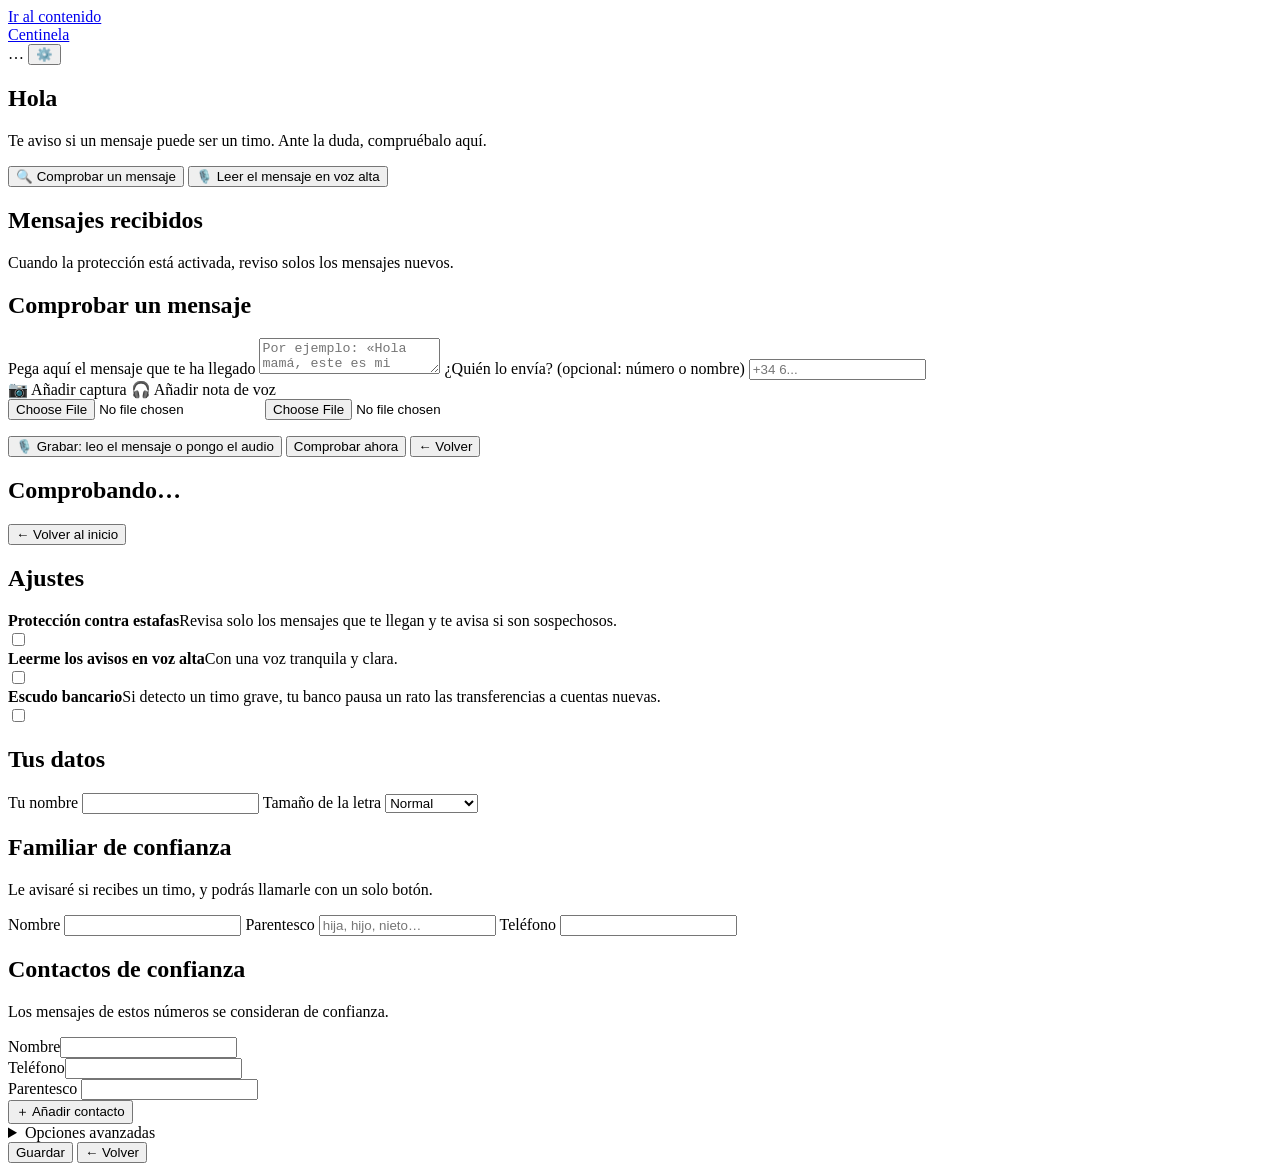
==== frontend/index.html @ 3873a900 "Centinela: protección contra estafas por mensajes para personas mayores PWA + backend FastAPI con ag" ====
<!doctype html>
<html lang="es" data-letra="grande">
<head>
  <meta charset="utf-8">
  <meta name="viewport" content="width=device-width, initial-scale=1, viewport-fit=cover">
  <title>Centinela</title>
  <meta name="description" content="Te avisa si un mensaje que recibes puede ser una estafa.">
  <meta name="theme-color" content="#1f4e79">
  <link rel="manifest" href="/manifest.webmanifest">
  <link rel="icon" href="/icons/icon-192.png">
  <link rel="apple-touch-icon" href="/icons/icon-192.png">
  <link rel="stylesheet" href="/styles.css">
</head>
<body>
  <a class="sr-only" href="#main">Ir al contenido</a>
  <div class="app">
    <header class="topbar">
      <a class="brand" href="/" aria-label="Centinela, inicio"><img src="/icons/icon-192.png" alt=""><span class="brand-name">Centinela</span></a>
      <div class="row">
        <span id="protection-pill" class="pill" role="status"><span class="dot"></span><span>…</span></span>
        <button class="btn btn-icon btn-outline" id="btn-settings" aria-label="Ajustes">⚙️</button>
      </div>
    </header>

    <main id="main">
      <!-- INICIO -->
      <section id="view-home" aria-labelledby="greeting">
        <h1 id="greeting">Hola</h1>
        <p class="muted">Te aviso si un mensaje puede ser un timo. Ante la duda, compruébalo aquí.</p>
        <div id="shield-banner" class="banner shield hidden" role="status"></div>
        <div class="actions">
          <button class="btn btn-primary btn-big" id="btn-check">🔍 Comprobar un mensaje</button>
          <button class="btn btn-big btn-outline" id="btn-record-home">🎙️ Leer el mensaje en voz alta</button>
        </div>
        <div class="card">
          <h2>Mensajes recibidos</h2>
          <p class="muted small" id="inbox-help">Cuando la protección está activada, reviso solos los mensajes nuevos.</p>
          <ul class="inbox" id="inbox" aria-live="polite"></ul>
        </div>
      </section>

      <!-- COMPROBAR -->
      <section id="view-check" class="hidden" aria-labelledby="check-title">
        <h1 id="check-title">Comprobar un mensaje</h1>
        <div class="card">
          <label for="check-text">Pega aquí el mensaje que te ha llegado</label>
          <textarea id="check-text" placeholder="Por ejemplo: «Hola mamá, este es mi número nuevo…»"></textarea>
          <label for="check-sender">¿Quién lo envía? <span class="muted">(opcional: número o nombre)</span></label>
          <input id="check-sender" type="text" inputmode="tel" autocomplete="off" placeholder="+34 6..." >
          <div class="actions two">
            <label class="btn btn-outline" for="file-image" style="margin:0">📷 Añadir captura</label>
            <label class="btn btn-outline" for="file-audio" style="margin:0">🎧 Añadir nota de voz</label>
          </div>
          <input id="file-image" type="file" accept="image/*" class="sr-only">
          <input id="file-audio" type="file" accept="audio/*" class="sr-only">
          <p id="file-chosen" class="muted small" aria-live="polite"></p>
          <div class="actions">
            <button class="btn btn-big btn-outline" id="btn-record">🎙️ Grabar: leo el mensaje o pongo el audio</button>
            <button class="btn btn-primary btn-big" id="btn-analyze">Comprobar ahora</button>
            <button class="btn btn-outline" data-back>← Volver</button>
          </div>
        </div>
      </section>

      <!-- INVESTIGANDO -->
      <section id="view-progress" class="hidden" aria-labelledby="progress-title">
        <h1 id="progress-title">Comprobando…</h1>
        <div class="card">
          <ul class="steps" id="steps" aria-live="polite"></ul>
        </div>
      </section>

      <!-- RESULTADO -->
      <section id="view-result" class="hidden" aria-labelledby="result-title">
        <div id="result"></div>
        <button class="btn btn-outline btn-big" data-back>← Volver al inicio</button>
      </section>

      <!-- AJUSTES -->
      <section id="view-settings" class="hidden" aria-labelledby="settings-title">
        <h1 id="settings-title">Ajustes</h1>
        <div class="card">
          <div class="switch-row">
            <div class="txt"><strong>Protección contra estafas</strong><span class="muted small">Revisa solo los mensajes que te llegan y te avisa si son sospechosos.</span></div>
            <label class="switch"><input type="checkbox" id="set-proteccion" aria-label="Protección contra estafas"><span class="track"></span></label>
          </div>
          <div class="switch-row">
            <div class="txt"><strong>Leerme los avisos en voz alta</strong><span class="muted small">Con una voz tranquila y clara.</span></div>
            <label class="switch"><input type="checkbox" id="set-voz" aria-label="Leer los avisos en voz alta"><span class="track"></span></label>
          </div>
          <div class="switch-row">
            <div class="txt"><strong>Escudo bancario</strong><span class="muted small">Si detecto un timo grave, tu banco pausa un rato las transferencias a cuentas nuevas.</span></div>
            <label class="switch"><input type="checkbox" id="set-escudo" aria-label="Escudo bancario"><span class="track"></span></label>
          </div>
        </div>
        <div class="card">
          <h2>Tus datos</h2>
          <label for="set-nombre">Tu nombre</label>
          <input id="set-nombre" type="text" autocomplete="given-name">
          <label for="set-letra">Tamaño de la letra</label>
          <select id="set-letra">
            <option value="normal">Normal</option>
            <option value="grande">Grande</option>
            <option value="muy-grande">Muy grande</option>
          </select>
        </div>
        <div class="card">
          <h2>Familiar de confianza</h2>
          <p class="muted small">Le avisaré si recibes un timo, y podrás llamarle con un solo botón.</p>
          <label for="set-fam-nombre">Nombre</label>
          <input id="set-fam-nombre" type="text">
          <label for="set-fam-relacion">Parentesco</label>
          <input id="set-fam-relacion" type="text" placeholder="hija, hijo, nieto…">
          <label for="set-fam-tel">Teléfono</label>
          <input id="set-fam-tel" type="tel">
        </div>
        <div class="card">
          <h2>Contactos de confianza</h2>
          <p class="muted small">Los mensajes de estos números se consideran de confianza.</p>
          <div class="chip-list" id="contacts"></div>
          <div class="grid-2" style="margin-top:8px">
            <div><label for="new-contact-name">Nombre</label><input id="new-contact-name" type="text"></div>
            <div><label for="new-contact-tel">Teléfono</label><input id="new-contact-tel" type="tel"></div>
          </div>
          <label for="new-contact-rel">Parentesco</label>
          <input id="new-contact-rel" type="text">
          <div class="actions"><button class="btn btn-outline" id="btn-add-contact">＋ Añadir contacto</button></div>
        </div>
        <details class="card">
          <summary>Opciones avanzadas</summary>
          <label for="set-voz-id">ID de voz de ElevenLabs (por ejemplo, la voz de tu nieto con su permiso)</label>
          <input id="set-voz-id" type="text" placeholder="Vacío = voz por defecto">
          <p class="muted small" id="health"></p>
        </details>
        <div class="actions">
          <button class="btn btn-primary btn-big" id="btn-save-settings">Guardar</button>
          <button class="btn btn-outline" data-back>← Volver</button>
        </div>
      </section>
    </main>
  </div>

  <!-- Alerta a pantalla completa para mensajes entrantes peligrosos -->
  <div id="overlay" class="overlay hidden" role="alertdialog" aria-modal="true" aria-labelledby="overlay-title">
    <div class="sheet card" id="overlay-content"></div>
  </div>

  <script type="module" src="/js/app.js"></script>
</body>
</html>
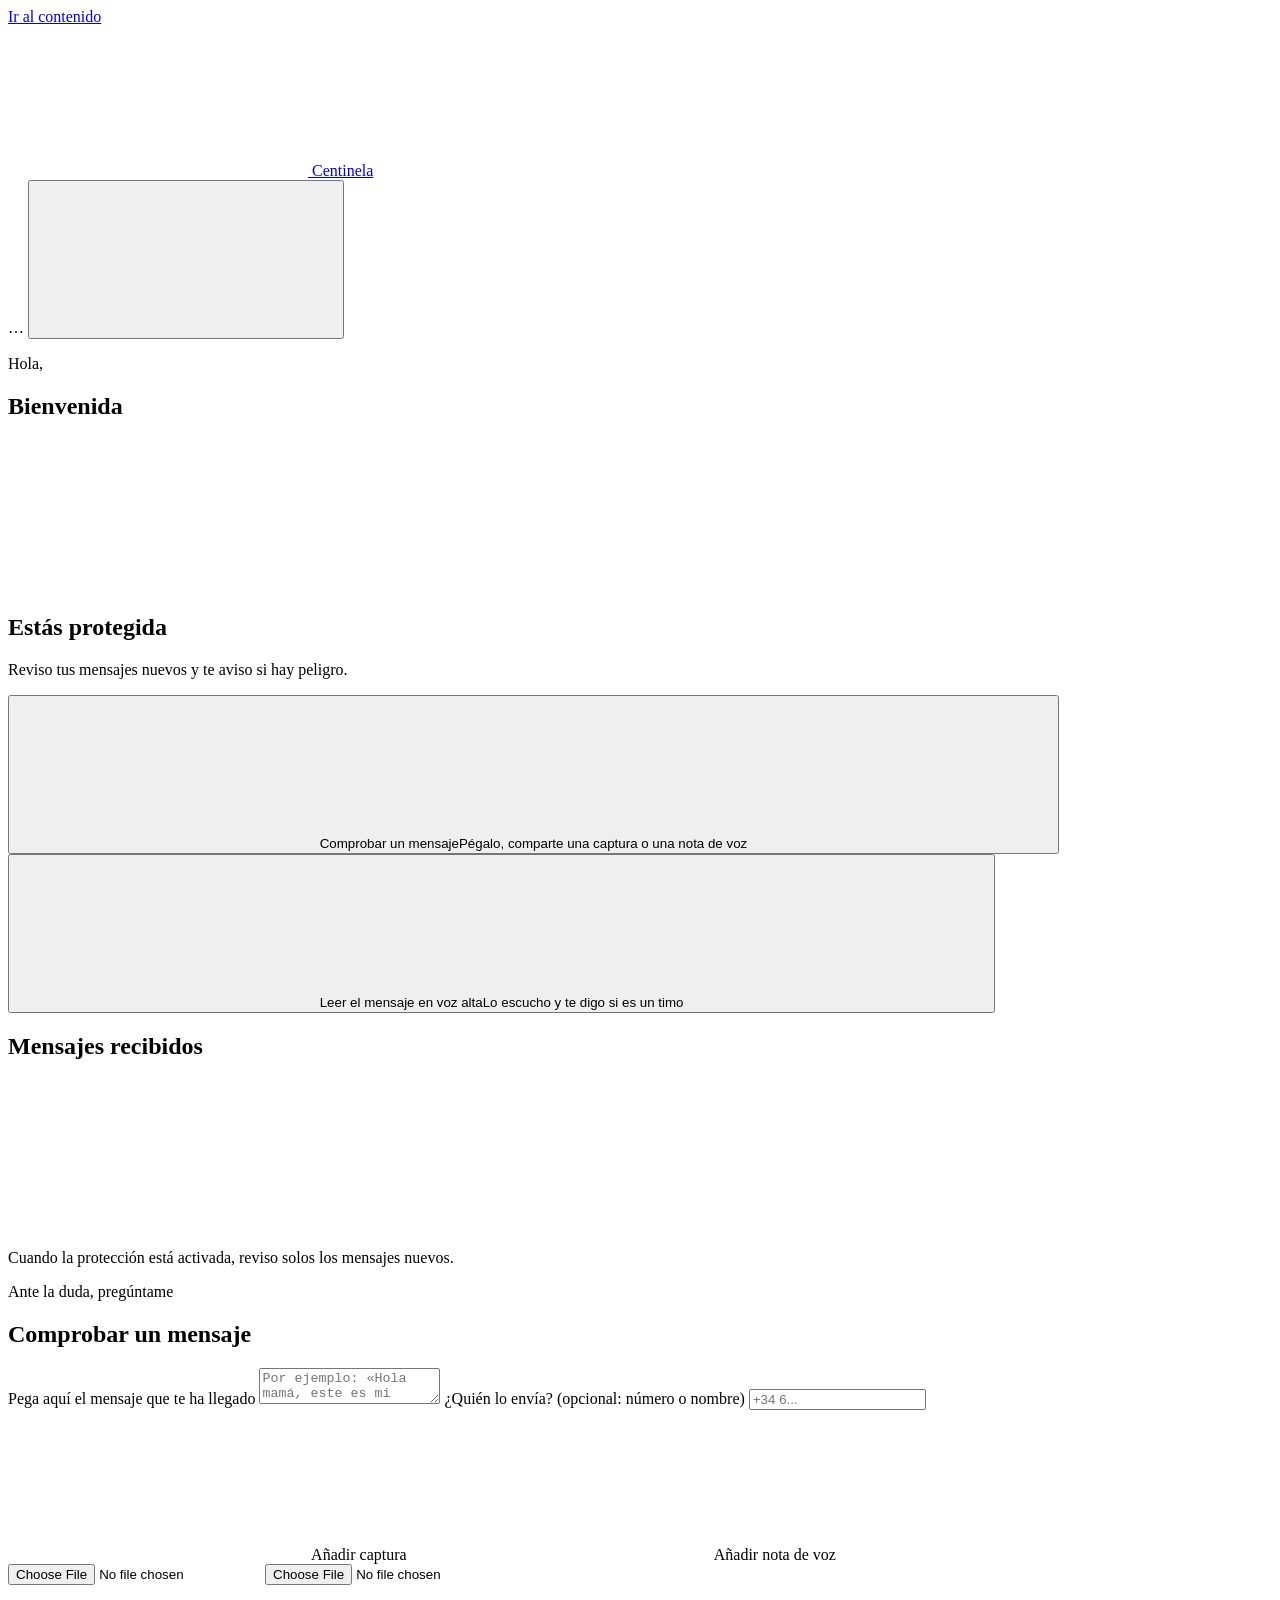
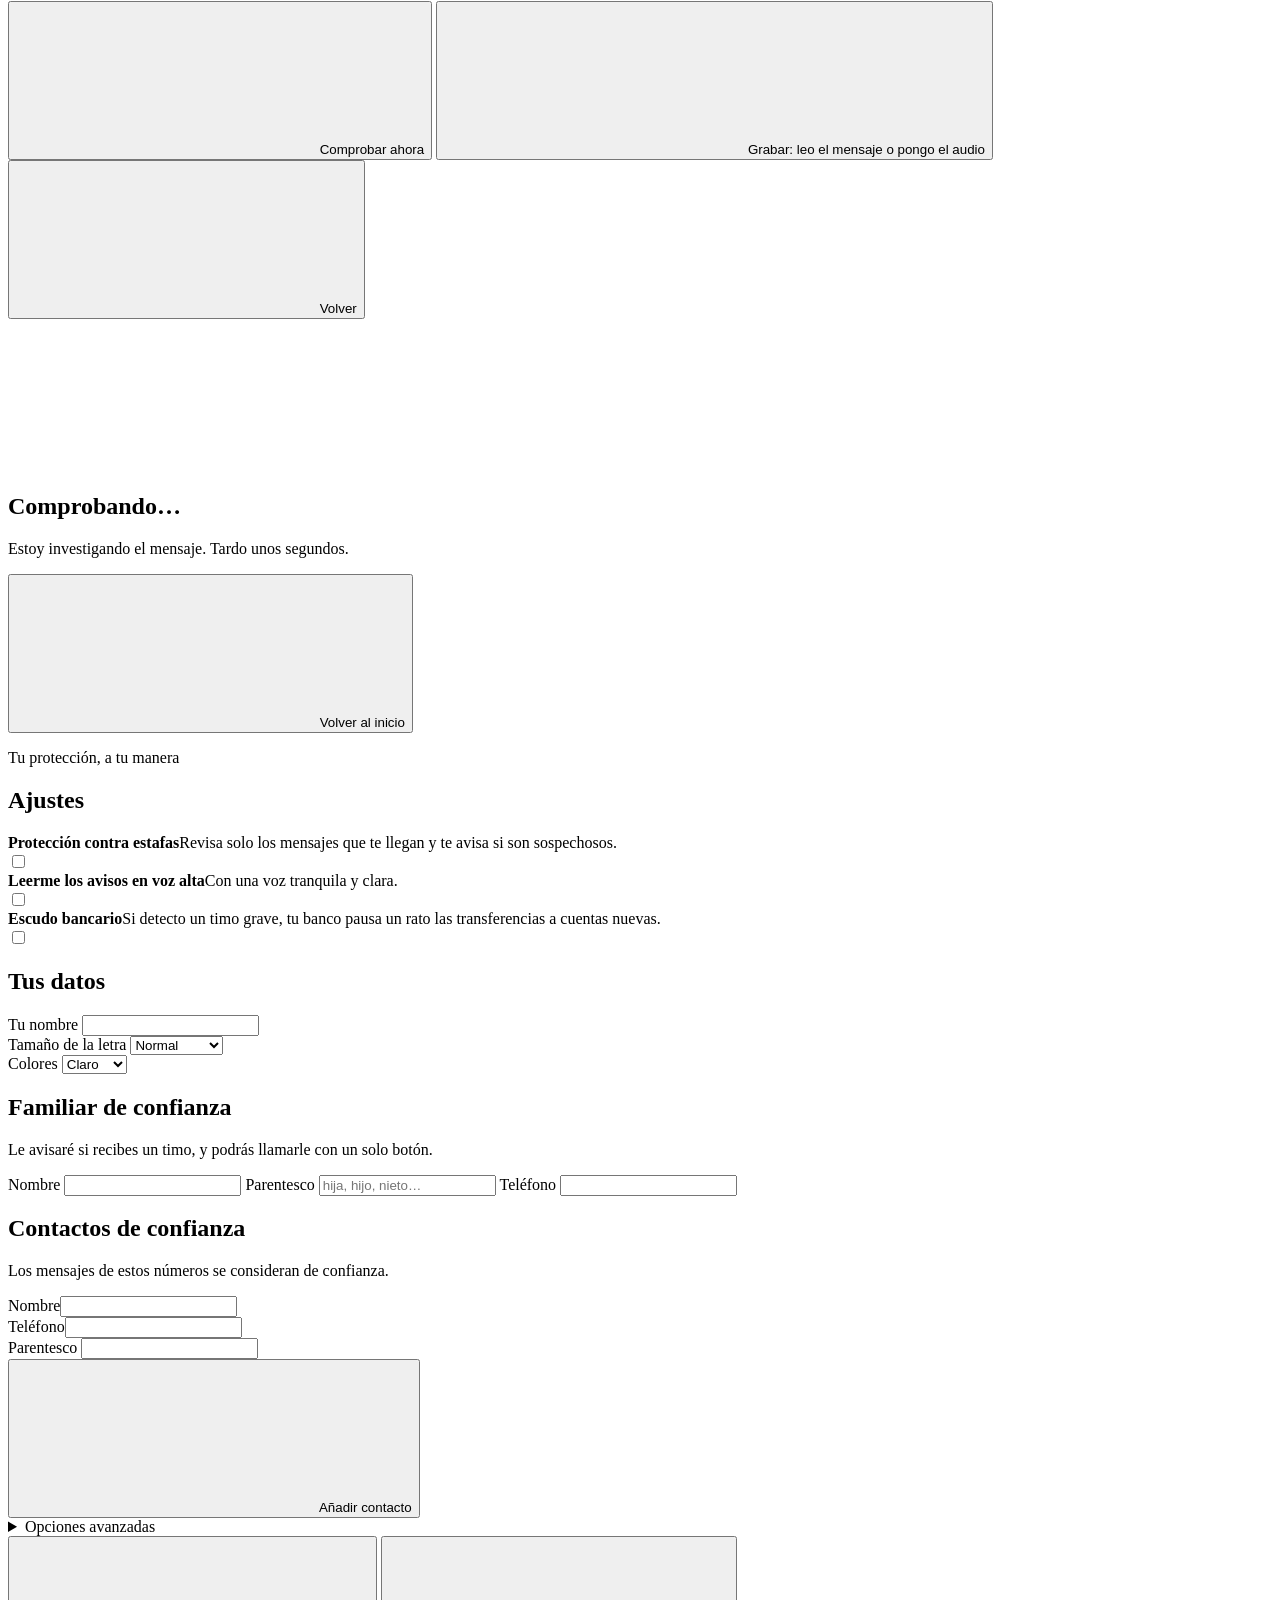
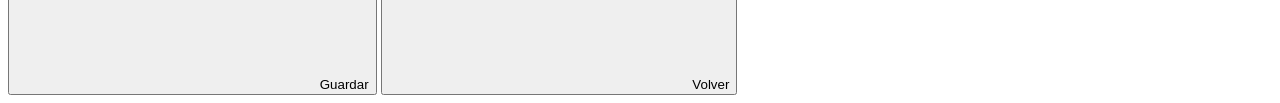
==== commit b244b383: "Rediseño visual completo y arranque con doble clic - Nuevo sistema visual: tema claro y cálido, tipo" ====
--- a/frontend/index.html
+++ b/frontend/index.html
@@ -5,35 +5,60 @@
   <meta name="viewport" content="width=device-width, initial-scale=1, viewport-fit=cover">
   <title>Centinela</title>
   <meta name="description" content="Te avisa si un mensaje que recibes puede ser una estafa.">
-  <meta name="theme-color" content="#1f4e79">
+  <meta name="theme-color" content="#f5f1ea">
   <link rel="manifest" href="/manifest.webmanifest">
   <link rel="icon" href="/icons/icon-192.png">
   <link rel="apple-touch-icon" href="/icons/icon-192.png">
+  <link rel="preconnect" href="https://fonts.googleapis.com">
+  <link rel="preconnect" href="https://fonts.gstatic.com" crossorigin>
   <link rel="stylesheet" href="/styles.css">
 </head>
 <body>
   <a class="sr-only" href="#main">Ir al contenido</a>
   <div class="app">
     <header class="topbar">
-      <a class="brand" href="/" aria-label="Centinela, inicio"><img src="/icons/icon-192.png" alt=""><span class="brand-name">Centinela</span></a>
+      <a class="brand" href="/" aria-label="Centinela, inicio">
+        <span class="logo"><svg class="i"><use href="/icons.svg#shield-check"/></svg></span>
+        <span class="brand-name">Centinela</span>
+      </a>
       <div class="row">
         <span id="protection-pill" class="pill" role="status"><span class="dot"></span><span>…</span></span>
-        <button class="btn btn-icon btn-outline" id="btn-settings" aria-label="Ajustes">⚙️</button>
+        <button class="btn btn-icon btn-outline" id="btn-settings" aria-label="Ajustes"><svg class="i"><use href="/icons.svg#sliders"/></svg></button>
       </div>
     </header>
 
     <main id="main">
       <!-- INICIO -->
       <section id="view-home" aria-labelledby="greeting">
-        <h1 id="greeting">Hola</h1>
-        <p class="muted">Te aviso si un mensaje puede ser un timo. Ante la duda, compruébalo aquí.</p>
+        <div class="greeting">
+          <p class="hello" id="hello">Hola,</p>
+          <h1 id="greeting">Bienvenida</h1>
+        </div>
+
+        <div id="hero" class="hero" role="status">
+          <div class="hero-shield"><div class="core"><svg class="i" id="hero-icon"><use href="/icons.svg#shield-check"/></svg></div></div>
+          <h2 id="hero-title">Estás protegida</h2>
+          <p id="hero-sub">Reviso tus mensajes nuevos y te aviso si hay peligro.</p>
+          <div class="stats" id="hero-stats"></div>
+        </div>
+
         <div id="shield-banner" class="banner shield hidden" role="status"></div>
-        <div class="actions">
-          <button class="btn btn-primary btn-big" id="btn-check">🔍 Comprobar un mensaje</button>
-          <button class="btn btn-big btn-outline" id="btn-record-home">🎙️ Leer el mensaje en voz alta</button>
+
+        <div class="actions" style="margin-top:0">
+          <button class="action-card primary" id="btn-check">
+            <span class="ac-icon"><svg class="i"><use href="/icons.svg#search"/></svg></span>
+            <span class="ac-text"><span class="ac-title">Comprobar un mensaje</span><span class="ac-sub">Pégalo, comparte una captura o una nota de voz</span></span>
+            <svg class="i"><use href="/icons.svg#chevron-right"/></svg>
+          </button>
+          <button class="action-card" id="btn-record-home">
+            <span class="ac-icon"><svg class="i"><use href="/icons.svg#mic"/></svg></span>
+            <span class="ac-text"><span class="ac-title btn-label">Leer el mensaje en voz alta</span><span class="ac-sub">Lo escucho y te digo si es un timo</span></span>
+            <svg class="i"><use href="/icons.svg#chevron-right"/></svg>
+          </button>
         </div>
+
         <div class="card">
-          <h2>Mensajes recibidos</h2>
+          <div class="card-title"><h2>Mensajes recibidos</h2><svg class="i muted"><use href="/icons.svg#inbox"/></svg></div>
           <p class="muted small" id="inbox-help">Cuando la protección está activada, reviso solos los mensajes nuevos.</p>
           <ul class="inbox" id="inbox" aria-live="polite"></ul>
         </div>
@@ -41,30 +66,37 @@
 
       <!-- COMPROBAR -->
       <section id="view-check" class="hidden" aria-labelledby="check-title">
-        <h1 id="check-title">Comprobar un mensaje</h1>
+        <div class="greeting">
+          <p class="hello">Ante la duda, pregúntame</p>
+          <h1 id="check-title">Comprobar un mensaje</h1>
+        </div>
         <div class="card">
-          <label for="check-text">Pega aquí el mensaje que te ha llegado</label>
+          <label for="check-text" style="margin-top:0">Pega aquí el mensaje que te ha llegado</label>
           <textarea id="check-text" placeholder="Por ejemplo: «Hola mamá, este es mi número nuevo…»"></textarea>
-          <label for="check-sender">¿Quién lo envía? <span class="muted">(opcional: número o nombre)</span></label>
+          <label for="check-sender">¿Quién lo envía? <span class="muted" style="font-weight:400">(opcional: número o nombre)</span></label>
           <input id="check-sender" type="text" inputmode="tel" autocomplete="off" placeholder="+34 6..." >
           <div class="actions two">
-            <label class="btn btn-outline" for="file-image" style="margin:0">📷 Añadir captura</label>
-            <label class="btn btn-outline" for="file-audio" style="margin:0">🎧 Añadir nota de voz</label>
+            <label class="btn btn-outline file-btn" for="file-image"><svg class="i"><use href="/icons.svg#camera"/></svg> Añadir captura</label>
+            <label class="btn btn-outline file-btn" for="file-audio"><svg class="i"><use href="/icons.svg#headphones"/></svg> Añadir nota de voz</label>
           </div>
           <input id="file-image" type="file" accept="image/*" class="sr-only">
           <input id="file-audio" type="file" accept="audio/*" class="sr-only">
-          <p id="file-chosen" class="muted small" aria-live="polite"></p>
+          <p id="file-chosen" class="muted small" aria-live="polite" style="margin-top:10px"></p>
           <div class="actions">
-            <button class="btn btn-big btn-outline" id="btn-record">🎙️ Grabar: leo el mensaje o pongo el audio</button>
-            <button class="btn btn-primary btn-big" id="btn-analyze">Comprobar ahora</button>
-            <button class="btn btn-outline" data-back>← Volver</button>
+            <button class="btn btn-primary btn-big" id="btn-analyze"><svg class="i"><use href="/icons.svg#shield-check"/></svg> Comprobar ahora</button>
+            <button class="btn btn-big btn-outline" id="btn-record"><svg class="i"><use href="/icons.svg#mic"/></svg> <span class="btn-label">Grabar: leo el mensaje o pongo el audio</span></button>
+            <button class="btn btn-ghost" data-back><svg class="i"><use href="/icons.svg#arrow-left"/></svg> Volver</button>
           </div>
         </div>
       </section>
 
       <!-- INVESTIGANDO -->
       <section id="view-progress" class="hidden" aria-labelledby="progress-title">
-        <h1 id="progress-title">Comprobando…</h1>
+        <div class="scan">
+          <div class="scan-orb"><div class="core"><svg class="i"><use href="/icons.svg#search"/></svg></div></div>
+          <h1 id="progress-title">Comprobando…</h1>
+          <p class="muted">Estoy investigando el mensaje. Tardo unos segundos.</p>
+        </div>
         <div class="card">
           <ul class="steps" id="steps" aria-live="polite"></ul>
         </div>
@@ -73,12 +105,15 @@
       <!-- RESULTADO -->
       <section id="view-result" class="hidden" aria-labelledby="result-title">
         <div id="result"></div>
-        <button class="btn btn-outline btn-big" data-back>← Volver al inicio</button>
+        <button class="btn btn-outline btn-big" data-back><svg class="i"><use href="/icons.svg#arrow-left"/></svg> Volver al inicio</button>
       </section>
 
       <!-- AJUSTES -->
       <section id="view-settings" class="hidden" aria-labelledby="settings-title">
-        <h1 id="settings-title">Ajustes</h1>
+        <div class="greeting">
+          <p class="hello">Tu protección, a tu manera</p>
+          <h1 id="settings-title">Ajustes</h1>
+        </div>
         <div class="card">
           <div class="switch-row">
             <div class="txt"><strong>Protección contra estafas</strong><span class="muted small">Revisa solo los mensajes que te llegan y te avisa si son sospechosos.</span></div>
@@ -97,12 +132,23 @@
           <h2>Tus datos</h2>
           <label for="set-nombre">Tu nombre</label>
           <input id="set-nombre" type="text" autocomplete="given-name">
-          <label for="set-letra">Tamaño de la letra</label>
-          <select id="set-letra">
-            <option value="normal">Normal</option>
-            <option value="grande">Grande</option>
-            <option value="muy-grande">Muy grande</option>
-          </select>
+          <div class="grid-2">
+            <div>
+              <label for="set-letra">Tamaño de la letra</label>
+              <select id="set-letra">
+                <option value="normal">Normal</option>
+                <option value="grande">Grande</option>
+                <option value="muy-grande">Muy grande</option>
+              </select>
+            </div>
+            <div>
+              <label for="set-tema">Colores</label>
+              <select id="set-tema">
+                <option value="light">Claro</option>
+                <option value="dark">Oscuro</option>
+              </select>
+            </div>
+          </div>
         </div>
         <div class="card">
           <h2>Familiar de confianza</h2>
@@ -124,17 +170,17 @@
           </div>
           <label for="new-contact-rel">Parentesco</label>
           <input id="new-contact-rel" type="text">
-          <div class="actions"><button class="btn btn-outline" id="btn-add-contact">＋ Añadir contacto</button></div>
+          <div class="actions"><button class="btn btn-outline" id="btn-add-contact"><svg class="i"><use href="/icons.svg#plus"/></svg> Añadir contacto</button></div>
         </div>
         <details class="card">
           <summary>Opciones avanzadas</summary>
           <label for="set-voz-id">ID de voz de ElevenLabs (por ejemplo, la voz de tu nieto con su permiso)</label>
           <input id="set-voz-id" type="text" placeholder="Vacío = voz por defecto">
-          <p class="muted small" id="health"></p>
+          <p class="muted small" id="health" style="margin-top:10px"></p>
         </details>
         <div class="actions">
-          <button class="btn btn-primary btn-big" id="btn-save-settings">Guardar</button>
-          <button class="btn btn-outline" data-back>← Volver</button>
+          <button class="btn btn-primary btn-big" id="btn-save-settings"><svg class="i"><use href="/icons.svg#check"/></svg> Guardar</button>
+          <button class="btn btn-ghost" data-back><svg class="i"><use href="/icons.svg#arrow-left"/></svg> Volver</button>
         </div>
       </section>
     </main>
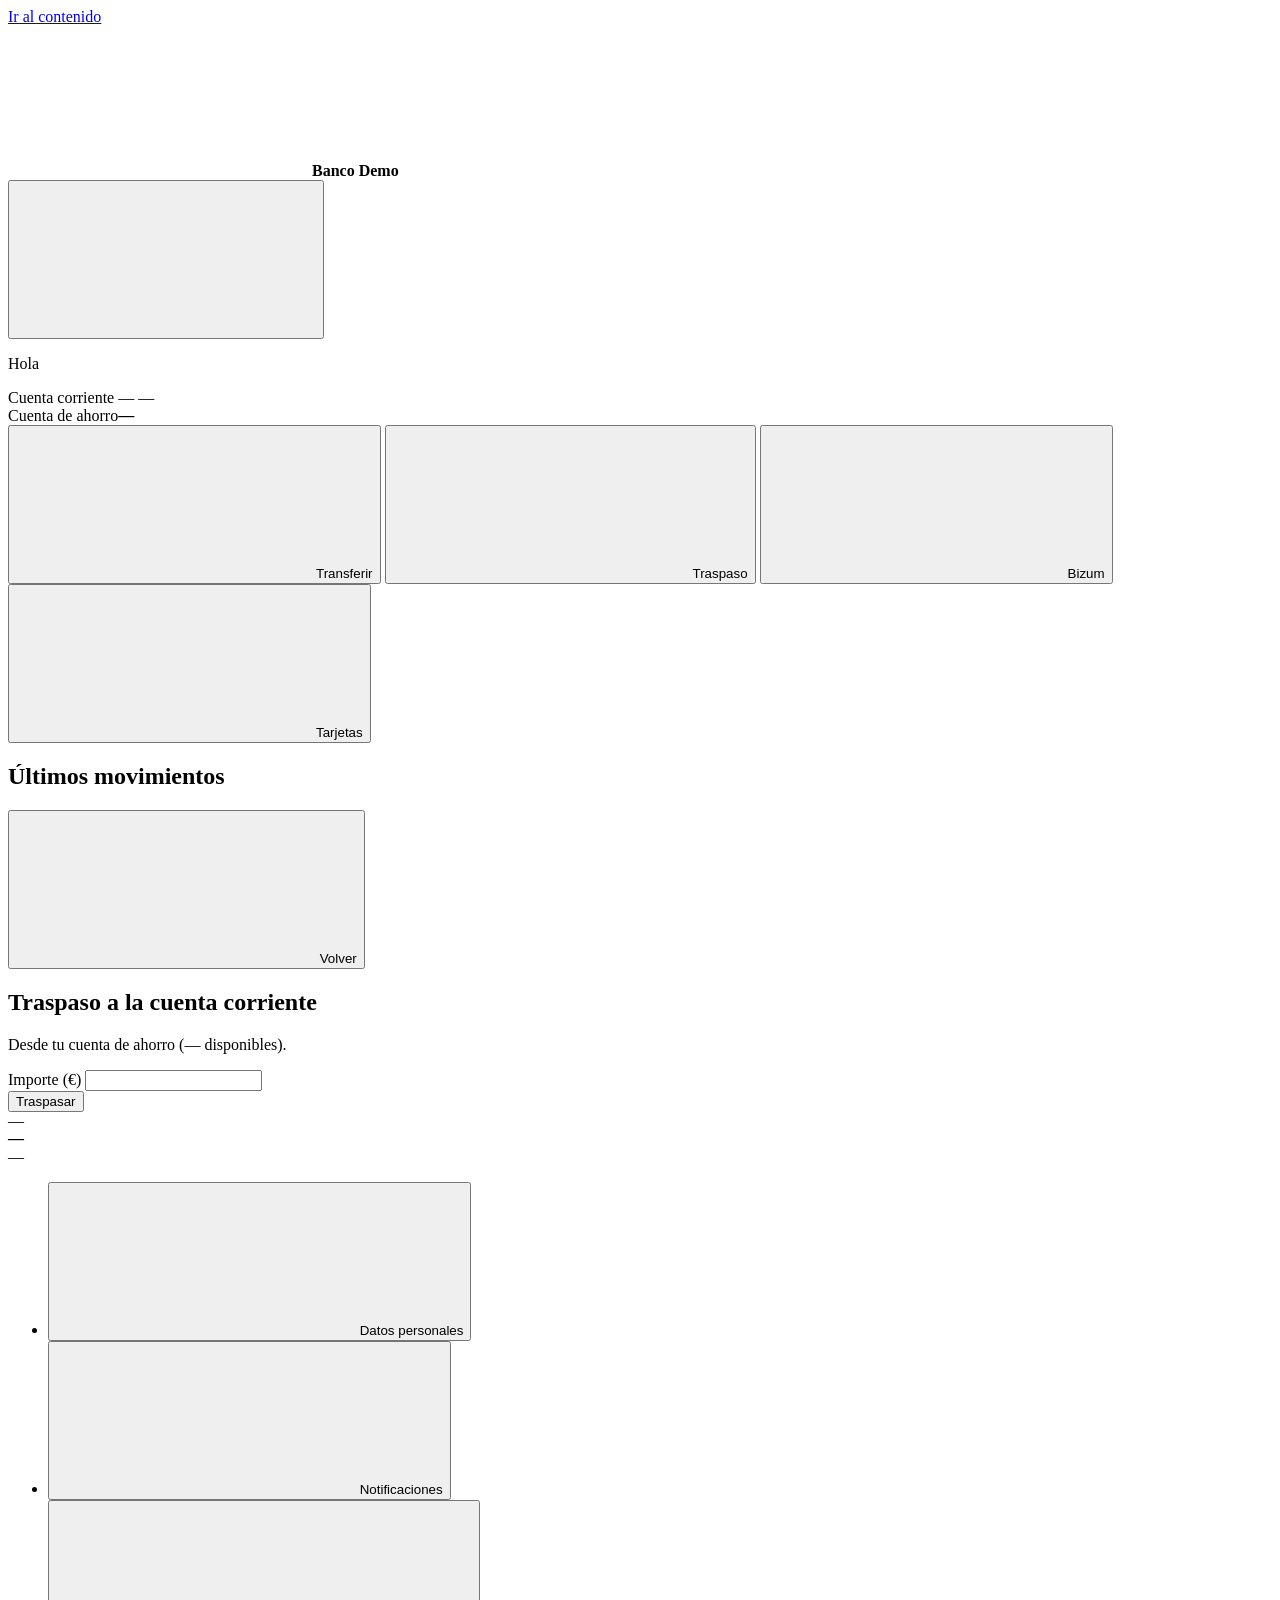
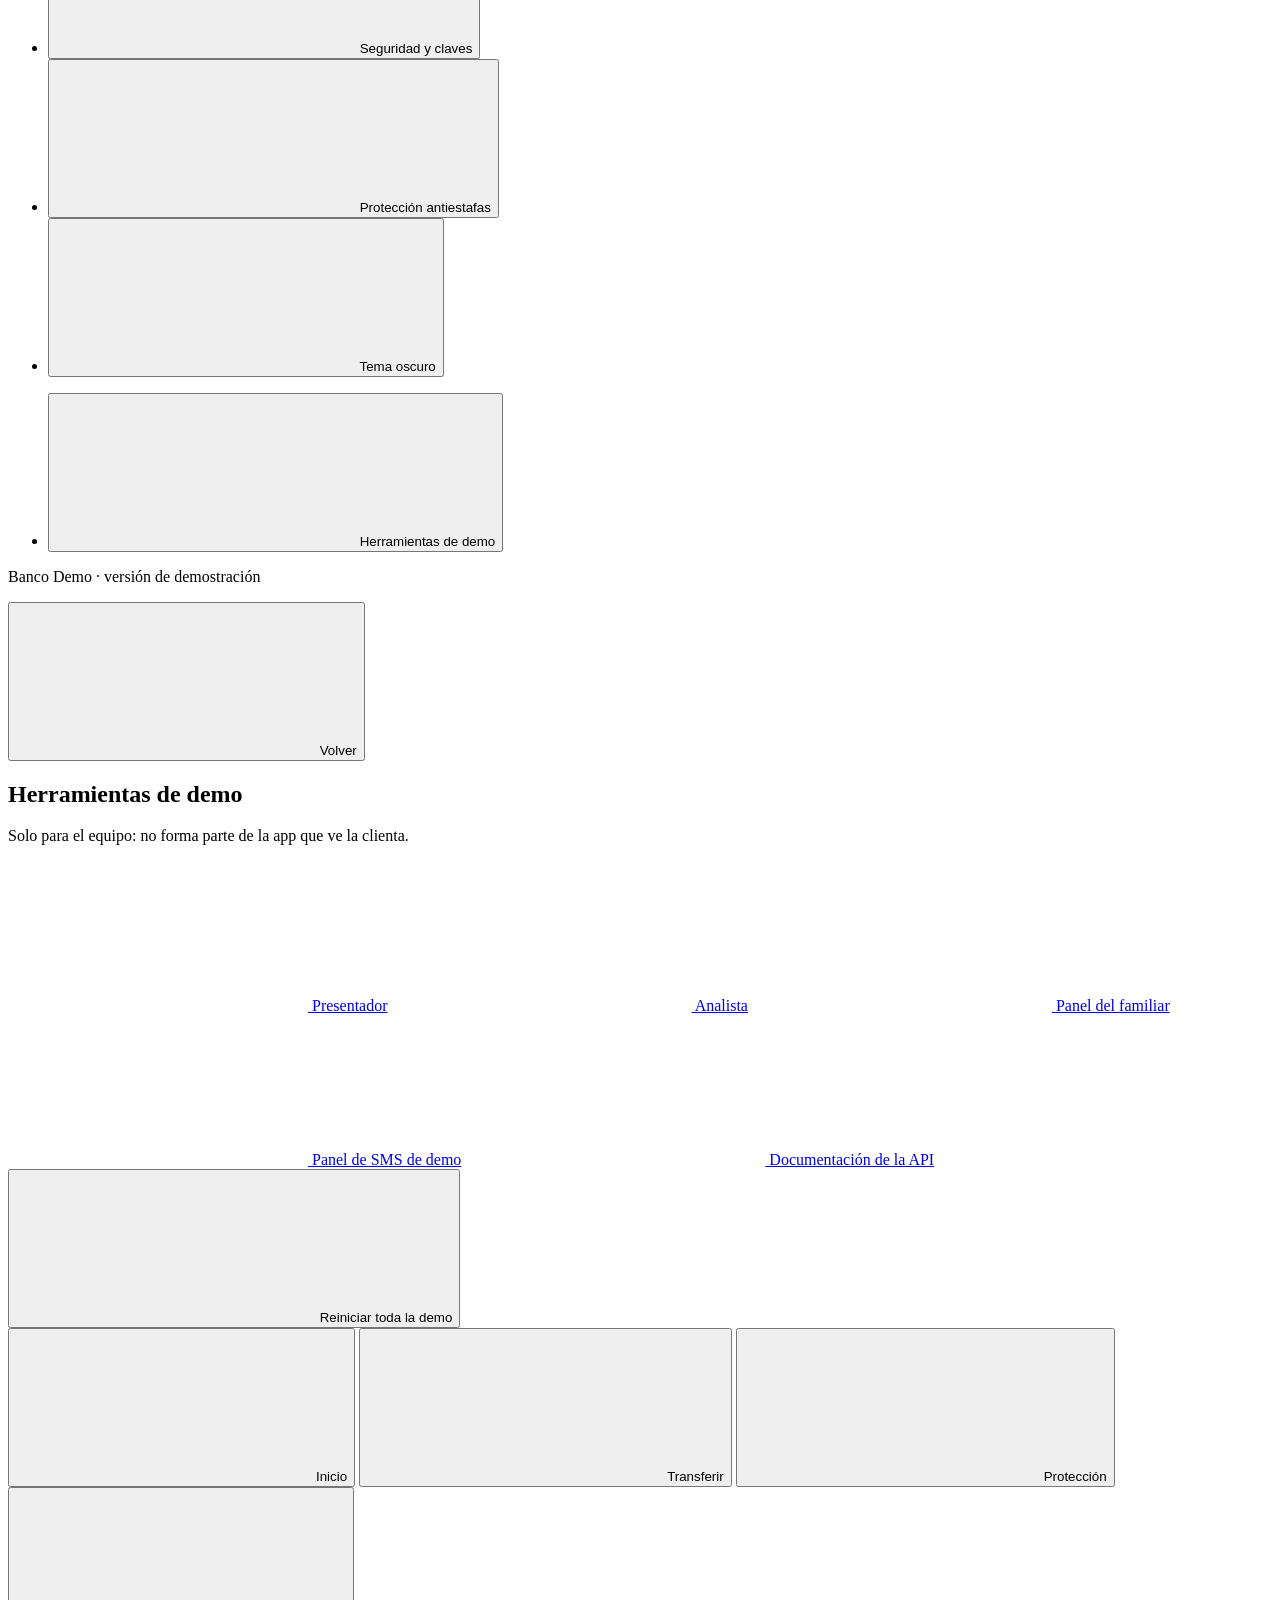
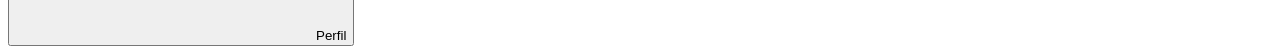
==== commit a6c2b31e: "feat(app): estructura de la app de Banco Demo con Inicio y Perfil Co-Authored-By: Claude Opus 5.5 <n" ====
--- a/frontend/index.html
+++ b/frontend/index.html
@@ -1,196 +1,114 @@
 <!doctype html>
-<html lang="es" data-letra="grande">
+<html lang="es" data-letra="normal" class="bk">
 <head>
   <meta charset="utf-8">
   <meta name="viewport" content="width=device-width, initial-scale=1, viewport-fit=cover">
-  <title>Centinela</title>
-  <meta name="description" content="Te avisa si un mensaje que recibes puede ser una estafa.">
-  <meta name="theme-color" content="#f5f1ea">
+  <title>Banco Demo</title>
+  <meta name="description" content="Tu banco, con protección antiestafas integrada.">
+  <meta name="theme-color" content="#163f78">
   <link rel="manifest" href="/manifest.webmanifest">
   <link rel="icon" href="/icons/icon-192.png">
   <link rel="apple-touch-icon" href="/icons/icon-192.png">
   <link rel="preconnect" href="https://fonts.googleapis.com">
   <link rel="preconnect" href="https://fonts.gstatic.com" crossorigin>
   <link rel="stylesheet" href="/styles.css">
+  <link rel="stylesheet" href="/banco.css">
 </head>
 <body>
   <a class="sr-only" href="#main">Ir al contenido</a>
-  <div class="app">
-    <header class="topbar">
-      <a class="brand" href="/" aria-label="Centinela, inicio">
-        <span class="logo"><svg class="i"><use href="/icons.svg#shield-check"/></svg></span>
-        <span class="brand-name">Centinela</span>
-      </a>
-      <div class="row">
-        <span id="protection-pill" class="pill" role="status"><span class="dot"></span><span>…</span></span>
-        <button class="btn btn-icon btn-outline" id="btn-settings" aria-label="Ajustes"><svg class="i"><use href="/icons.svg#sliders"/></svg></button>
-      </div>
+  <div class="bk-app">
+    <header class="bk-top">
+      <div class="bk-logo"><svg class="i" aria-hidden="true"><use href="/icons.svg#bank"/></svg> <strong>Banco Demo</strong></div>
+      <button class="bk-icon-btn" data-soon aria-label="Notificaciones"><svg class="i"><use href="/icons.svg#inbox"/></svg></button>
     </header>
 
-    <main id="main">
-      <!-- INICIO -->
-      <section id="view-home" aria-labelledby="greeting">
-        <div class="greeting">
-          <p class="hello" id="hello">Hola,</p>
-          <h1 id="greeting">Bienvenida</h1>
+    <main id="main" class="bk-main">
+      <!-- ============ INICIO ============ -->
+      <section id="tab-inicio" class="bk-tab" aria-label="Inicio">
+        <div data-screen="home">
+          <p class="bk-hello" id="hello">Hola</p>
+          <div class="bk-banner hidden" id="status-banner" role="status"></div>
+          <div class="bk-balance">
+            <span class="bk-balance-label">Cuenta corriente</span>
+            <span class="bk-balance-amount" id="bal-corriente">—</span>
+            <span class="bk-balance-iban" id="iban-corriente">—</span>
+          </div>
+          <div class="bk-saving"><span>Cuenta de ahorro</span><strong id="bal-ahorro">—</strong></div>
+          <div class="bk-quick">
+            <button data-goto="transferir"><span><svg class="i"><use href="/icons.svg#send"/></svg></span>Transferir</button>
+            <button id="go-internal"><span><svg class="i"><use href="/icons.svg#rotate"/></svg></span>Traspaso</button>
+            <button data-soon><span><svg class="i"><use href="/icons.svg#smartphone"/></svg></span>Bizum</button>
+            <button data-soon><span><svg class="i"><use href="/icons.svg#lock"/></svg></span>Tarjetas</button>
+          </div>
+          <div class="bk-card">
+            <div class="bk-card-head"><h2>Últimos movimientos</h2></div>
+            <ul class="bk-movs" id="movements"></ul>
+          </div>
         </div>
 
-        <div id="hero" class="hero" role="status">
-          <div class="hero-shield"><div class="core"><svg class="i" id="hero-icon"><use href="/icons.svg#shield-check"/></svg></div></div>
-          <h2 id="hero-title">Estás protegida</h2>
-          <p id="hero-sub">Reviso tus mensajes nuevos y te aviso si hay peligro.</p>
-          <div class="stats" id="hero-stats"></div>
-        </div>
-
-        <div id="shield-banner" class="banner shield hidden" role="status"></div>
-
-        <div class="actions" style="margin-top:0">
-          <button class="action-card primary" id="btn-check">
-            <span class="ac-icon"><svg class="i"><use href="/icons.svg#search"/></svg></span>
-            <span class="ac-text"><span class="ac-title">Comprobar un mensaje</span><span class="ac-sub">Pégalo, comparte una captura o una nota de voz</span></span>
-            <svg class="i"><use href="/icons.svg#chevron-right"/></svg>
-          </button>
-          <button class="action-card" id="btn-record-home">
-            <span class="ac-icon"><svg class="i"><use href="/icons.svg#mic"/></svg></span>
-            <span class="ac-text"><span class="ac-title btn-label">Leer el mensaje en voz alta</span><span class="ac-sub">Lo escucho y te digo si es un timo</span></span>
-            <svg class="i"><use href="/icons.svg#chevron-right"/></svg>
-          </button>
-        </div>
-
-        <div class="card">
-          <div class="card-title"><h2>Mensajes recibidos</h2><svg class="i muted"><use href="/icons.svg#inbox"/></svg></div>
-          <p class="muted small" id="inbox-help">Cuando la protección está activada, reviso solos los mensajes nuevos.</p>
-          <ul class="inbox" id="inbox" aria-live="polite"></ul>
+        <div data-screen="internal" class="hidden">
+          <button class="bk-back" data-screen-back="home"><svg class="i"><use href="/icons.svg#arrow-left"/></svg> Volver</button>
+          <h2>Traspaso a la cuenta corriente</h2>
+          <p class="muted small">Desde tu cuenta de ahorro (<span id="int-available">—</span> disponibles).</p>
+          <form id="form-internal" class="bk-card">
+            <label for="int-amount">Importe (€)</label>
+            <input id="int-amount" type="number" min="0.01" step="0.01" required>
+            <div class="actions"><button class="btn btn-primary bk-wide" type="submit">Traspasar</button></div>
+          </form>
         </div>
       </section>
 
-      <!-- COMPROBAR -->
-      <section id="view-check" class="hidden" aria-labelledby="check-title">
-        <div class="greeting">
-          <p class="hello">Ante la duda, pregúntame</p>
-          <h1 id="check-title">Comprobar un mensaje</h1>
+      <!-- ============ TRANSFERIR ============ -->
+      <section id="tab-transferir" class="bk-tab hidden" aria-label="Transferir"></section>
+
+      <!-- ============ PROTECCIÓN ============ -->
+      <section id="tab-proteccion" class="bk-tab hidden" aria-label="Protección"></section>
+
+      <!-- ============ PERFIL ============ -->
+      <section id="tab-perfil" class="bk-tab hidden" aria-label="Perfil">
+        <div data-screen="main">
+          <div class="bk-profile">
+            <div class="avatar" id="profile-avatar" aria-hidden="true">—</div>
+            <div><strong id="profile-name">—</strong><br><span class="muted small" id="profile-iban">—</span></div>
+          </div>
+          <ul class="bk-list">
+            <li><button data-soon><svg class="i"><use href="/icons.svg#user"/></svg> Datos personales</button></li>
+            <li><button data-soon><svg class="i"><use href="/icons.svg#inbox"/></svg> Notificaciones</button></li>
+            <li><button data-soon><svg class="i"><use href="/icons.svg#lock"/></svg> Seguridad y claves</button></li>
+            <li><button data-goto="proteccion"><svg class="i"><use href="/icons.svg#shield"/></svg> Protección antiestafas</button></li>
+            <li><button id="theme-toggle"><svg class="i"><use href="/icons.svg#eye"/></svg> <span id="theme-label">Tema oscuro</span></button></li>
+          </ul>
+          <ul class="bk-list bk-list-dev">
+            <li><button data-screen-go="demo"><svg class="i"><use href="/icons.svg#sliders"/></svg> Herramientas de demo</button></li>
+          </ul>
+          <p class="muted small bk-version">Banco Demo · versión de demostración</p>
         </div>
-        <div class="card">
-          <label for="check-text" style="margin-top:0">Pega aquí el mensaje que te ha llegado</label>
-          <textarea id="check-text" placeholder="Por ejemplo: «Hola mamá, este es mi número nuevo…»"></textarea>
-          <label for="check-sender">¿Quién lo envía? <span class="muted" style="font-weight:400">(opcional: número o nombre)</span></label>
-          <input id="check-sender" type="text" inputmode="tel" autocomplete="off" placeholder="+34 6..." >
-          <div class="actions two">
-            <label class="btn btn-outline file-btn" for="file-image"><svg class="i"><use href="/icons.svg#camera"/></svg> Añadir captura</label>
-            <label class="btn btn-outline file-btn" for="file-audio"><svg class="i"><use href="/icons.svg#headphones"/></svg> Añadir nota de voz</label>
+
+        <div data-screen="demo" class="hidden">
+          <button class="bk-back" data-screen-back="main"><svg class="i"><use href="/icons.svg#arrow-left"/></svg> Volver</button>
+          <h2>Herramientas de demo</h2>
+          <p class="muted small">Solo para el equipo: no forma parte de la app que ve la clienta.</p>
+          <div class="bk-demo-links">
+            <a class="btn btn-outline" href="/llamada/presentador.html" target="_blank"><svg class="i"><use href="/icons.svg#sliders"/></svg> Presentador</a>
+            <a class="btn btn-outline" href="/llamada/analista.html" target="_blank"><svg class="i"><use href="/icons.svg#bank"/></svg> Analista</a>
+            <a class="btn btn-outline" href="/familia.html" target="_blank"><svg class="i"><use href="/icons.svg#users"/></svg> Panel del familiar</a>
+            <a class="btn btn-outline" href="/demo.html" target="_blank"><svg class="i"><use href="/icons.svg#message"/></svg> Panel de SMS de demo</a>
+            <a class="btn btn-outline" href="/docs" target="_blank"><svg class="i"><use href="/icons.svg#external"/></svg> Documentación de la API</a>
           </div>
-          <input id="file-image" type="file" accept="image/*" class="sr-only">
-          <input id="file-audio" type="file" accept="audio/*" class="sr-only">
-          <p id="file-chosen" class="muted small" aria-live="polite" style="margin-top:10px"></p>
-          <div class="actions">
-            <button class="btn btn-primary btn-big" id="btn-analyze"><svg class="i"><use href="/icons.svg#shield-check"/></svg> Comprobar ahora</button>
-            <button class="btn btn-big btn-outline" id="btn-record"><svg class="i"><use href="/icons.svg#mic"/></svg> <span class="btn-label">Grabar: leo el mensaje o pongo el audio</span></button>
-            <button class="btn btn-ghost" data-back><svg class="i"><use href="/icons.svg#arrow-left"/></svg> Volver</button>
-          </div>
-        </div>
-      </section>
-
-      <!-- INVESTIGANDO -->
-      <section id="view-progress" class="hidden" aria-labelledby="progress-title">
-        <div class="scan">
-          <div class="scan-orb"><div class="core"><svg class="i"><use href="/icons.svg#search"/></svg></div></div>
-          <h1 id="progress-title">Comprobando…</h1>
-          <p class="muted">Estoy investigando el mensaje. Tardo unos segundos.</p>
-        </div>
-        <div class="card">
-          <ul class="steps" id="steps" aria-live="polite"></ul>
-        </div>
-      </section>
-
-      <!-- RESULTADO -->
-      <section id="view-result" class="hidden" aria-labelledby="result-title">
-        <div id="result"></div>
-        <button class="btn btn-outline btn-big" data-back><svg class="i"><use href="/icons.svg#arrow-left"/></svg> Volver al inicio</button>
-      </section>
-
-      <!-- AJUSTES -->
-      <section id="view-settings" class="hidden" aria-labelledby="settings-title">
-        <div class="greeting">
-          <p class="hello">Tu protección, a tu manera</p>
-          <h1 id="settings-title">Ajustes</h1>
-        </div>
-        <div class="card">
-          <div class="switch-row">
-            <div class="txt"><strong>Protección contra estafas</strong><span class="muted small">Revisa solo los mensajes que te llegan y te avisa si son sospechosos.</span></div>
-            <label class="switch"><input type="checkbox" id="set-proteccion" aria-label="Protección contra estafas"><span class="track"></span></label>
-          </div>
-          <div class="switch-row">
-            <div class="txt"><strong>Leerme los avisos en voz alta</strong><span class="muted small">Con una voz tranquila y clara.</span></div>
-            <label class="switch"><input type="checkbox" id="set-voz" aria-label="Leer los avisos en voz alta"><span class="track"></span></label>
-          </div>
-          <div class="switch-row">
-            <div class="txt"><strong>Escudo bancario</strong><span class="muted small">Si detecto un timo grave, tu banco pausa un rato las transferencias a cuentas nuevas.</span></div>
-            <label class="switch"><input type="checkbox" id="set-escudo" aria-label="Escudo bancario"><span class="track"></span></label>
-          </div>
-        </div>
-        <div class="card">
-          <h2>Tus datos</h2>
-          <label for="set-nombre">Tu nombre</label>
-          <input id="set-nombre" type="text" autocomplete="given-name">
-          <div class="grid-2">
-            <div>
-              <label for="set-letra">Tamaño de la letra</label>
-              <select id="set-letra">
-                <option value="normal">Normal</option>
-                <option value="grande">Grande</option>
-                <option value="muy-grande">Muy grande</option>
-              </select>
-            </div>
-            <div>
-              <label for="set-tema">Colores</label>
-              <select id="set-tema">
-                <option value="light">Claro</option>
-                <option value="dark">Oscuro</option>
-              </select>
-            </div>
-          </div>
-        </div>
-        <div class="card">
-          <h2>Familiar de confianza</h2>
-          <p class="muted small">Le avisaré si recibes un timo, y podrás llamarle con un solo botón.</p>
-          <label for="set-fam-nombre">Nombre</label>
-          <input id="set-fam-nombre" type="text">
-          <label for="set-fam-relacion">Parentesco</label>
-          <input id="set-fam-relacion" type="text" placeholder="hija, hijo, nieto…">
-          <label for="set-fam-tel">Teléfono</label>
-          <input id="set-fam-tel" type="tel">
-        </div>
-        <div class="card">
-          <h2>Contactos de confianza</h2>
-          <p class="muted small">Los mensajes de estos números se consideran de confianza.</p>
-          <div class="chip-list" id="contacts"></div>
-          <div class="grid-2" style="margin-top:8px">
-            <div><label for="new-contact-name">Nombre</label><input id="new-contact-name" type="text"></div>
-            <div><label for="new-contact-tel">Teléfono</label><input id="new-contact-tel" type="tel"></div>
-          </div>
-          <label for="new-contact-rel">Parentesco</label>
-          <input id="new-contact-rel" type="text">
-          <div class="actions"><button class="btn btn-outline" id="btn-add-contact"><svg class="i"><use href="/icons.svg#plus"/></svg> Añadir contacto</button></div>
-        </div>
-        <details class="card">
-          <summary>Opciones avanzadas</summary>
-          <label for="set-voz-id">ID de voz de ElevenLabs (por ejemplo, la voz de tu nieto con su permiso)</label>
-          <input id="set-voz-id" type="text" placeholder="Vacío = voz por defecto">
-          <p class="muted small" id="health" style="margin-top:10px"></p>
-        </details>
-        <div class="actions">
-          <button class="btn btn-primary btn-big" id="btn-save-settings"><svg class="i"><use href="/icons.svg#check"/></svg> Guardar</button>
-          <button class="btn btn-ghost" data-back><svg class="i"><use href="/icons.svg#arrow-left"/></svg> Volver</button>
+          <div class="actions"><button class="btn btn-danger bk-wide" id="reset-all"><svg class="i"><use href="/icons.svg#rotate"/></svg> Reiniciar toda la demo</button></div>
         </div>
       </section>
     </main>
+
+    <nav class="bk-nav" aria-label="Secciones">
+      <button data-tab="inicio" aria-current="page"><svg class="i"><use href="/icons.svg#bank"/></svg><span>Inicio</span></button>
+      <button data-tab="transferir"><svg class="i"><use href="/icons.svg#send"/></svg><span>Transferir</span></button>
+      <button data-tab="proteccion"><svg class="i"><use href="/icons.svg#shield"/></svg><span>Protección</span></button>
+      <button data-tab="perfil"><svg class="i"><use href="/icons.svg#user"/></svg><span>Perfil</span></button>
+    </nav>
   </div>
 
-  <!-- Alerta a pantalla completa para mensajes entrantes peligrosos -->
-  <div id="overlay" class="overlay hidden" role="alertdialog" aria-modal="true" aria-labelledby="overlay-title">
-    <div class="sheet card" id="overlay-content"></div>
-  </div>
-
-  <script type="module" src="/js/app.js"></script>
+  <div class="overlay hidden" id="overlay" role="alertdialog" aria-modal="true"></div>
+  <script type="module" src="/js/banco/app.js"></script>
 </body>
 </html>
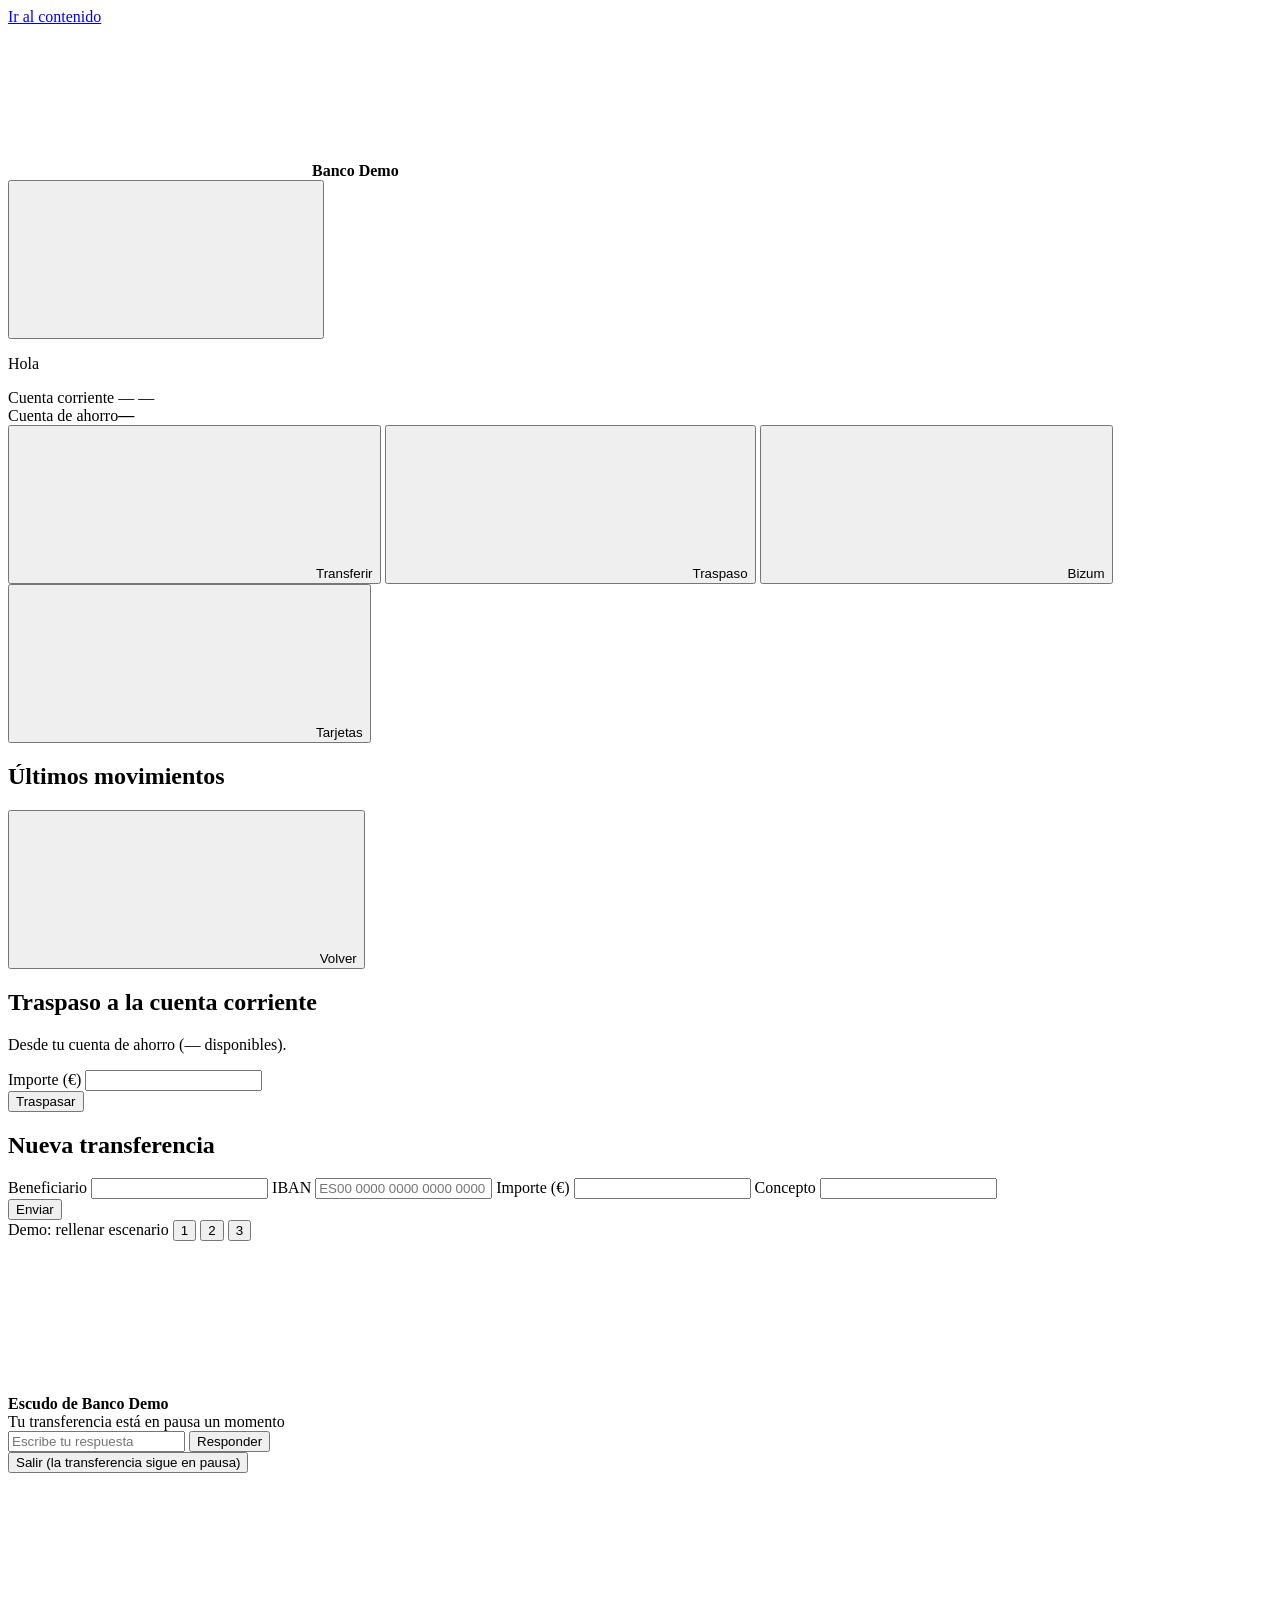
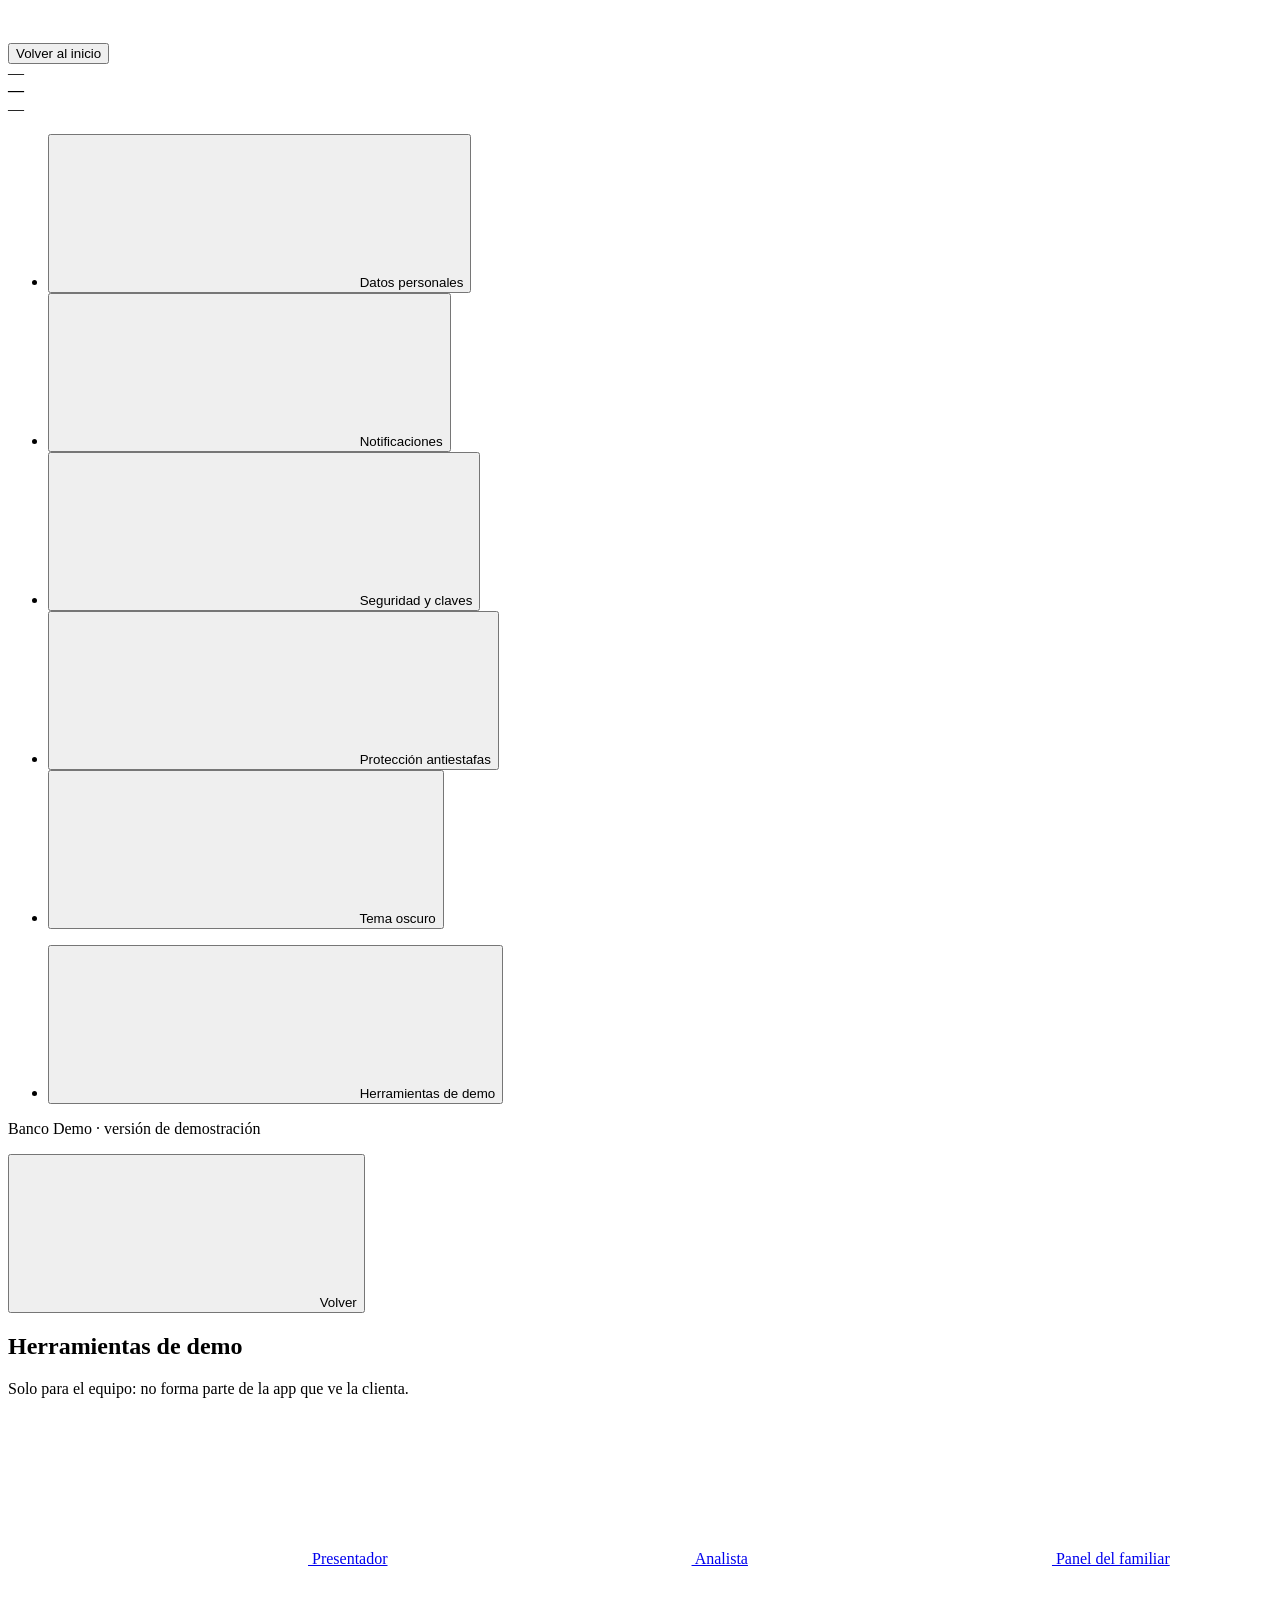
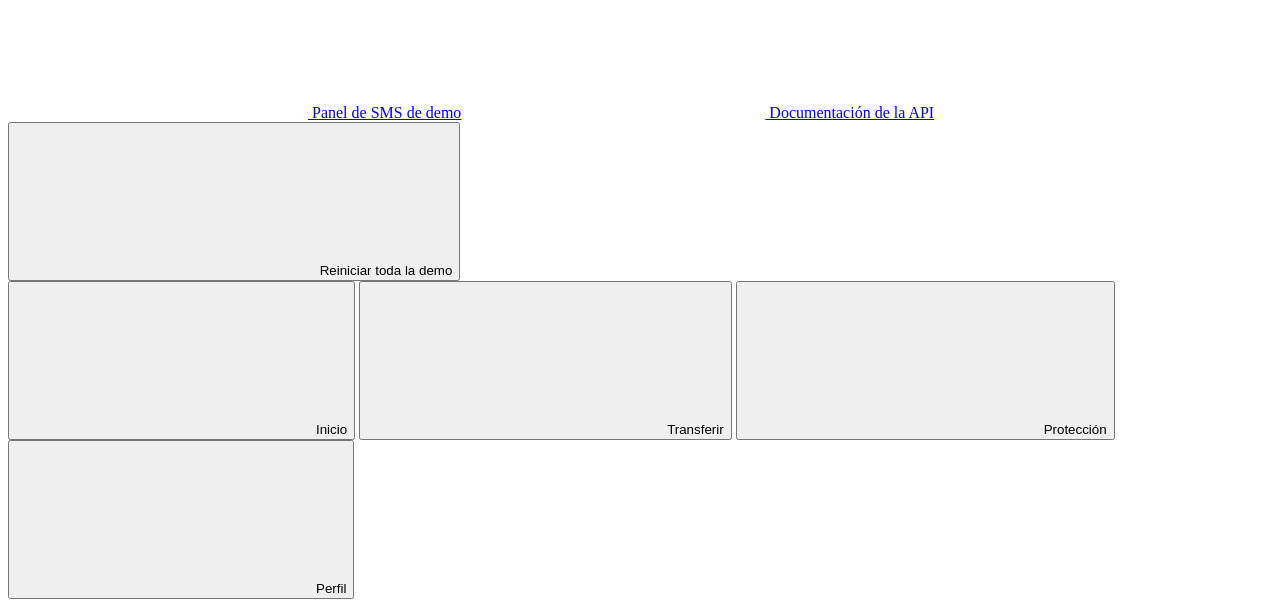
==== commit dc8367da: "feat(app): pestaña Transferir con el escudo de llamada Co-Authored-By: Claude Opus 5.5 <noreply@anth" ====
--- a/frontend/index.html
+++ b/frontend/index.html
@@ -59,7 +59,48 @@
       </section>
 
       <!-- ============ TRANSFERIR ============ -->
-      <section id="tab-transferir" class="bk-tab hidden" aria-label="Transferir"></section>
+      <section id="tab-transferir" class="bk-tab hidden" aria-label="Transferir">
+        <div data-screen="form">
+          <h2>Nueva transferencia</h2>
+          <form id="form-transfer" class="bk-card">
+            <label for="tx-name">Beneficiario</label>
+            <input id="tx-name" type="text" maxlength="80" required autocomplete="off">
+            <label for="tx-iban">IBAN</label>
+            <input id="tx-iban" type="text" maxlength="42" required autocomplete="off" placeholder="ES00 0000 0000 0000 0000 0000">
+            <label for="tx-amount">Importe (€)</label>
+            <input id="tx-amount" type="number" min="0.01" step="0.01" required>
+            <label for="tx-concept">Concepto</label>
+            <input id="tx-concept" type="text" maxlength="140" autocomplete="off">
+            <div class="actions"><button class="btn btn-primary bk-wide" type="submit" id="tx-send">Enviar</button></div>
+          </form>
+          <div class="bk-presets">Demo: rellenar escenario
+            <button type="button" data-preset="normal">1</button>
+            <button type="button" data-preset="casero">2</button>
+            <button type="button" data-preset="estafa">3</button>
+          </div>
+        </div>
+
+        <div data-screen="chat" class="hidden">
+          <div class="bk-shield-head">
+            <svg class="i" aria-hidden="true"><use href="/icons.svg#shield"/></svg>
+            <div><strong>Escudo de Banco Demo</strong><br><span class="small muted">Tu transferencia está en pausa un momento</span></div>
+          </div>
+          <div class="bk-chat" id="chat" aria-live="polite"></div>
+          <form class="bk-reply" id="form-reply">
+            <input id="reply-text" type="text" maxlength="500" placeholder="Escribe tu respuesta" autocomplete="off" required>
+            <button class="btn btn-primary btn-small" id="reply-send" type="submit">Responder</button>
+          </form>
+          <button class="bk-back" id="chat-exit" type="button">Salir (la transferencia sigue en pausa)</button>
+        </div>
+
+        <div data-screen="result" class="hidden">
+          <div class="bk-result" id="result">
+            <div class="ring"><svg class="i" aria-hidden="true"><use id="result-icon" href="/icons.svg#check-circle"/></svg></div>
+            <p id="result-text"></p>
+            <button class="btn btn-outline" id="result-home" type="button">Volver al inicio</button>
+          </div>
+        </div>
+      </section>
 
       <!-- ============ PROTECCIÓN ============ -->
       <section id="tab-proteccion" class="bk-tab hidden" aria-label="Protección"></section>
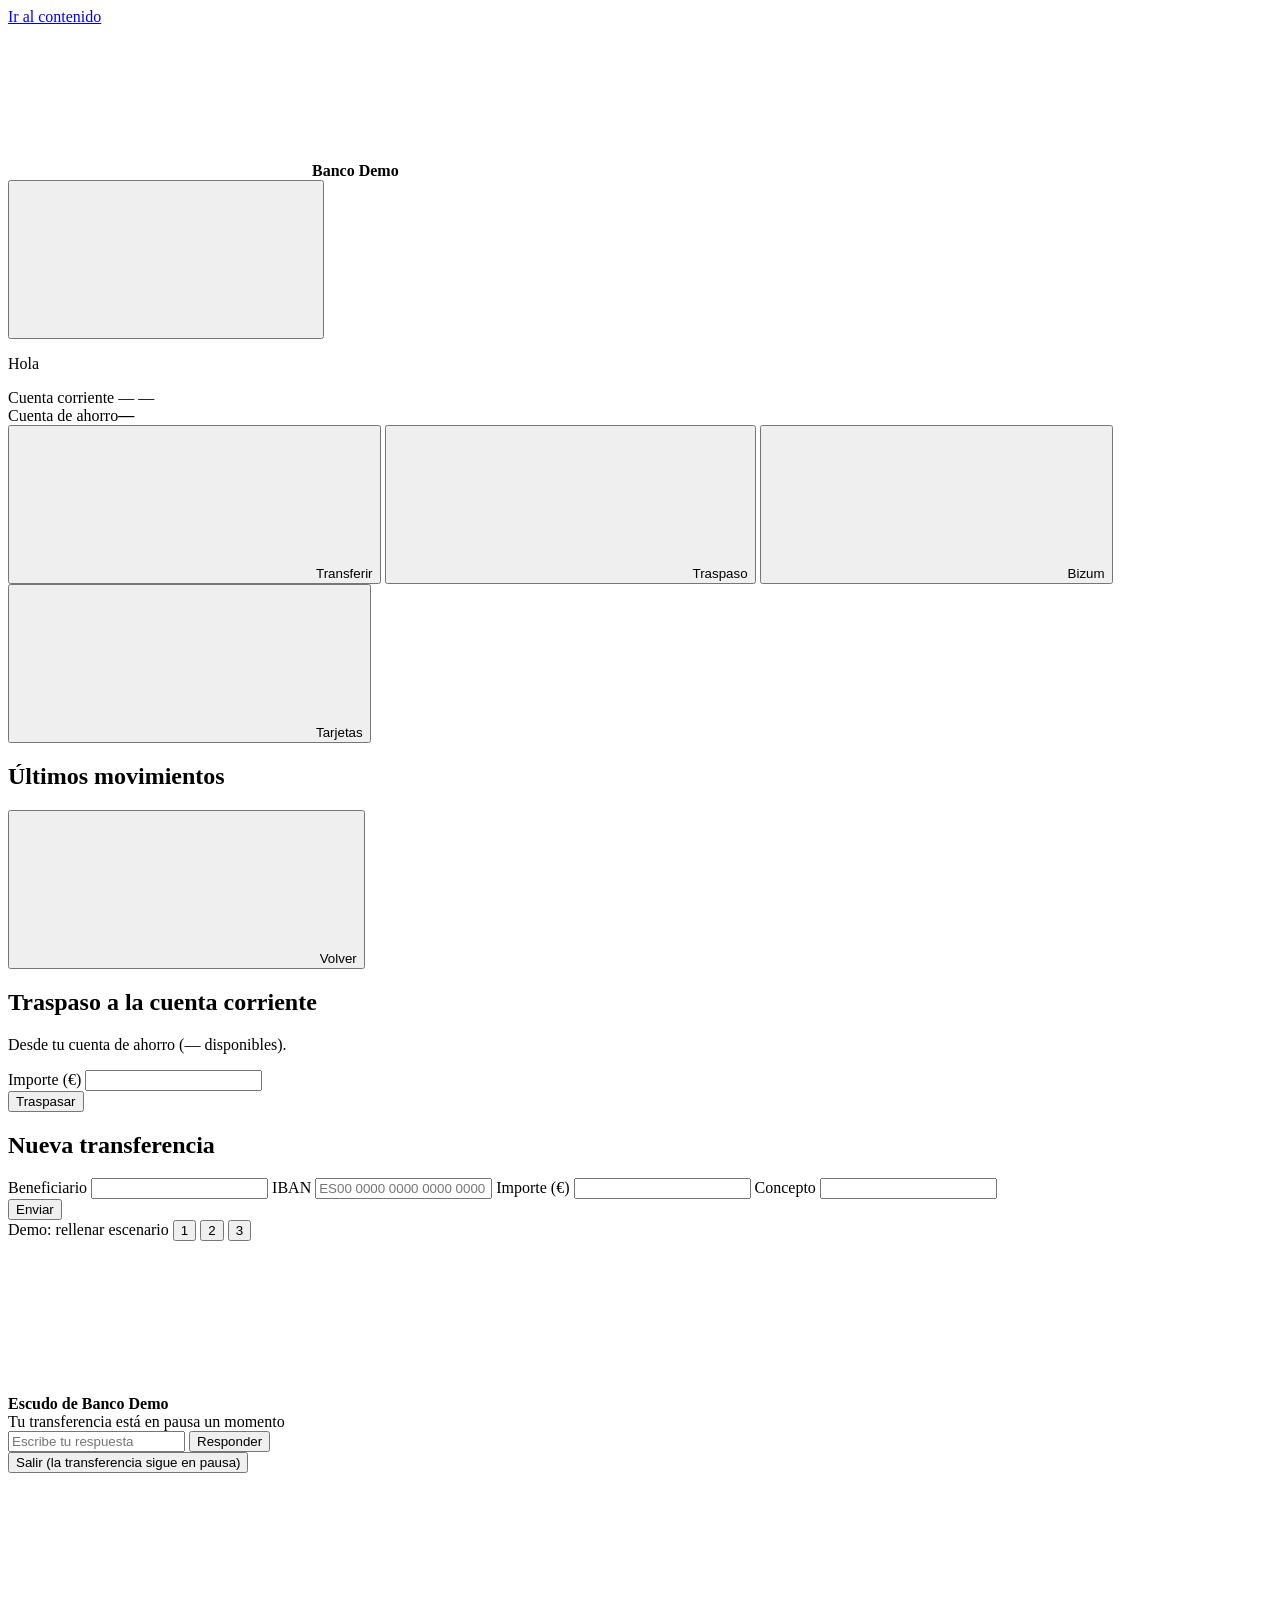
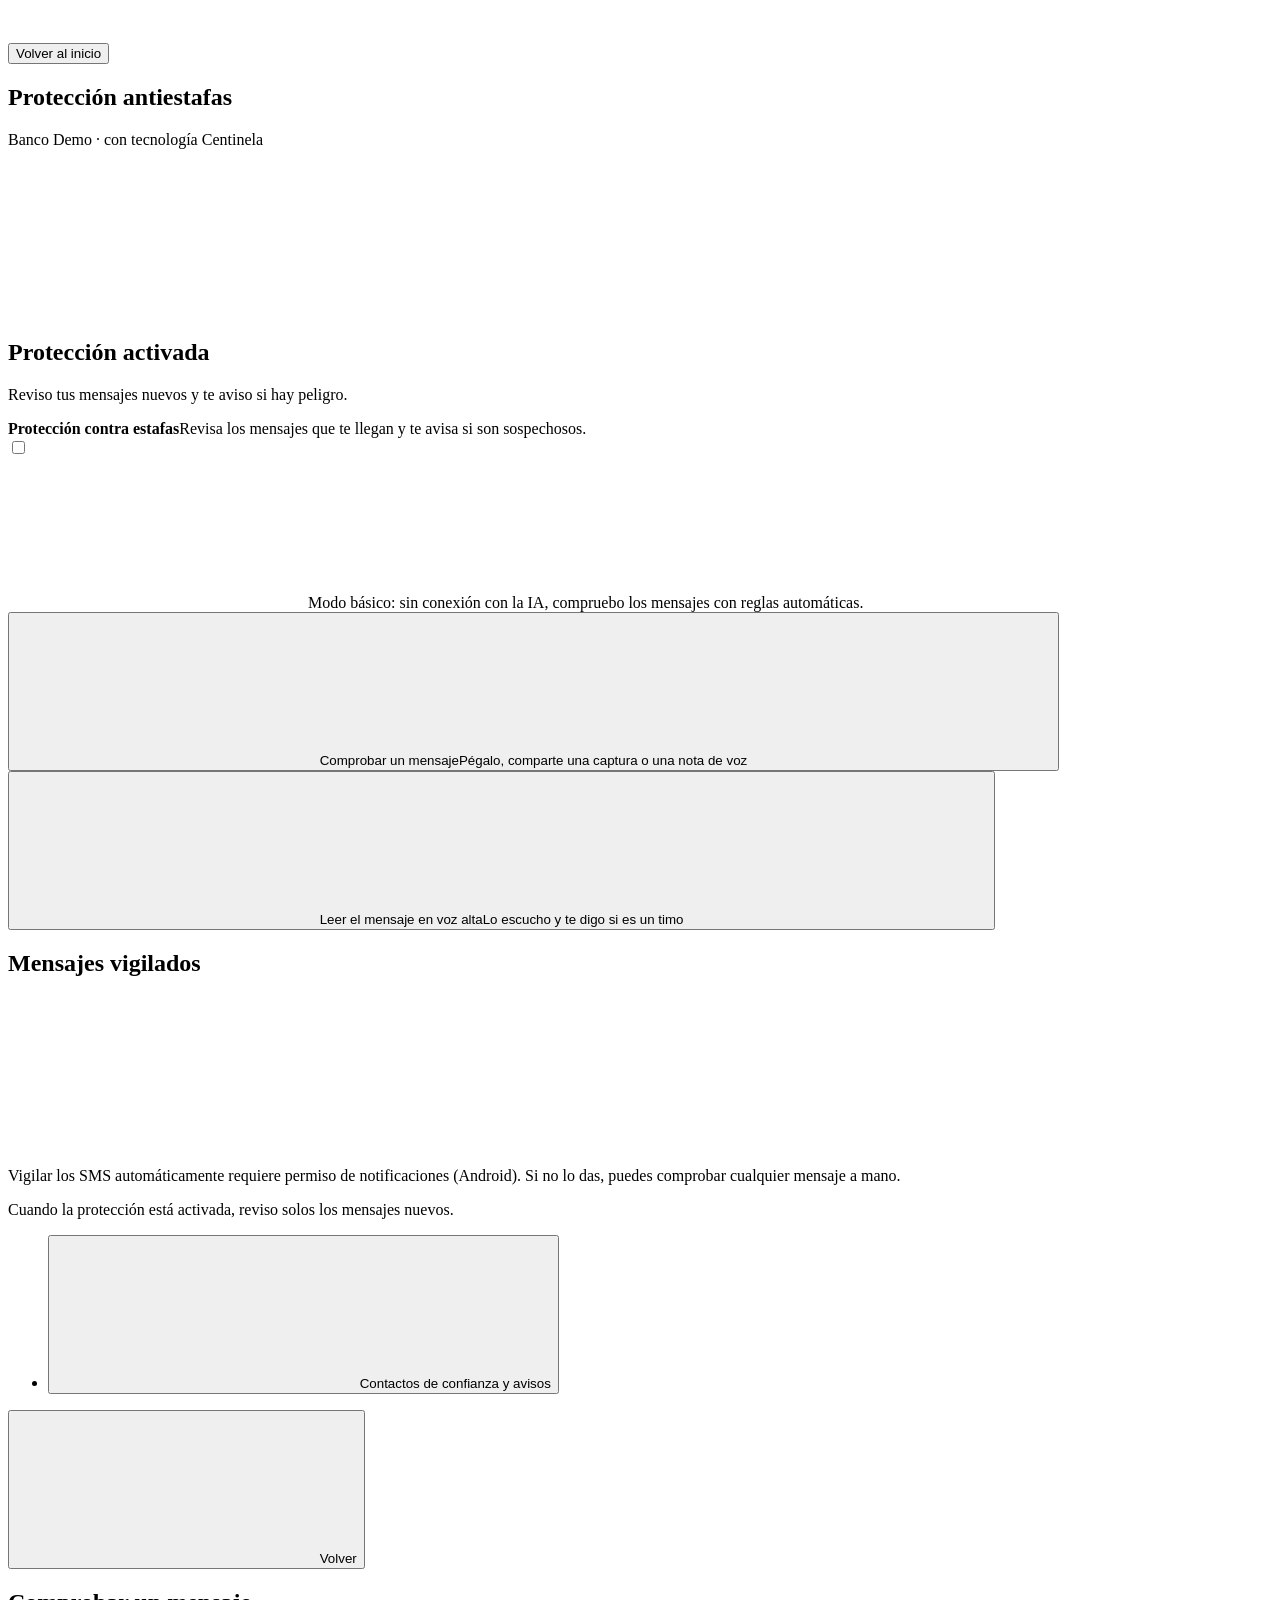
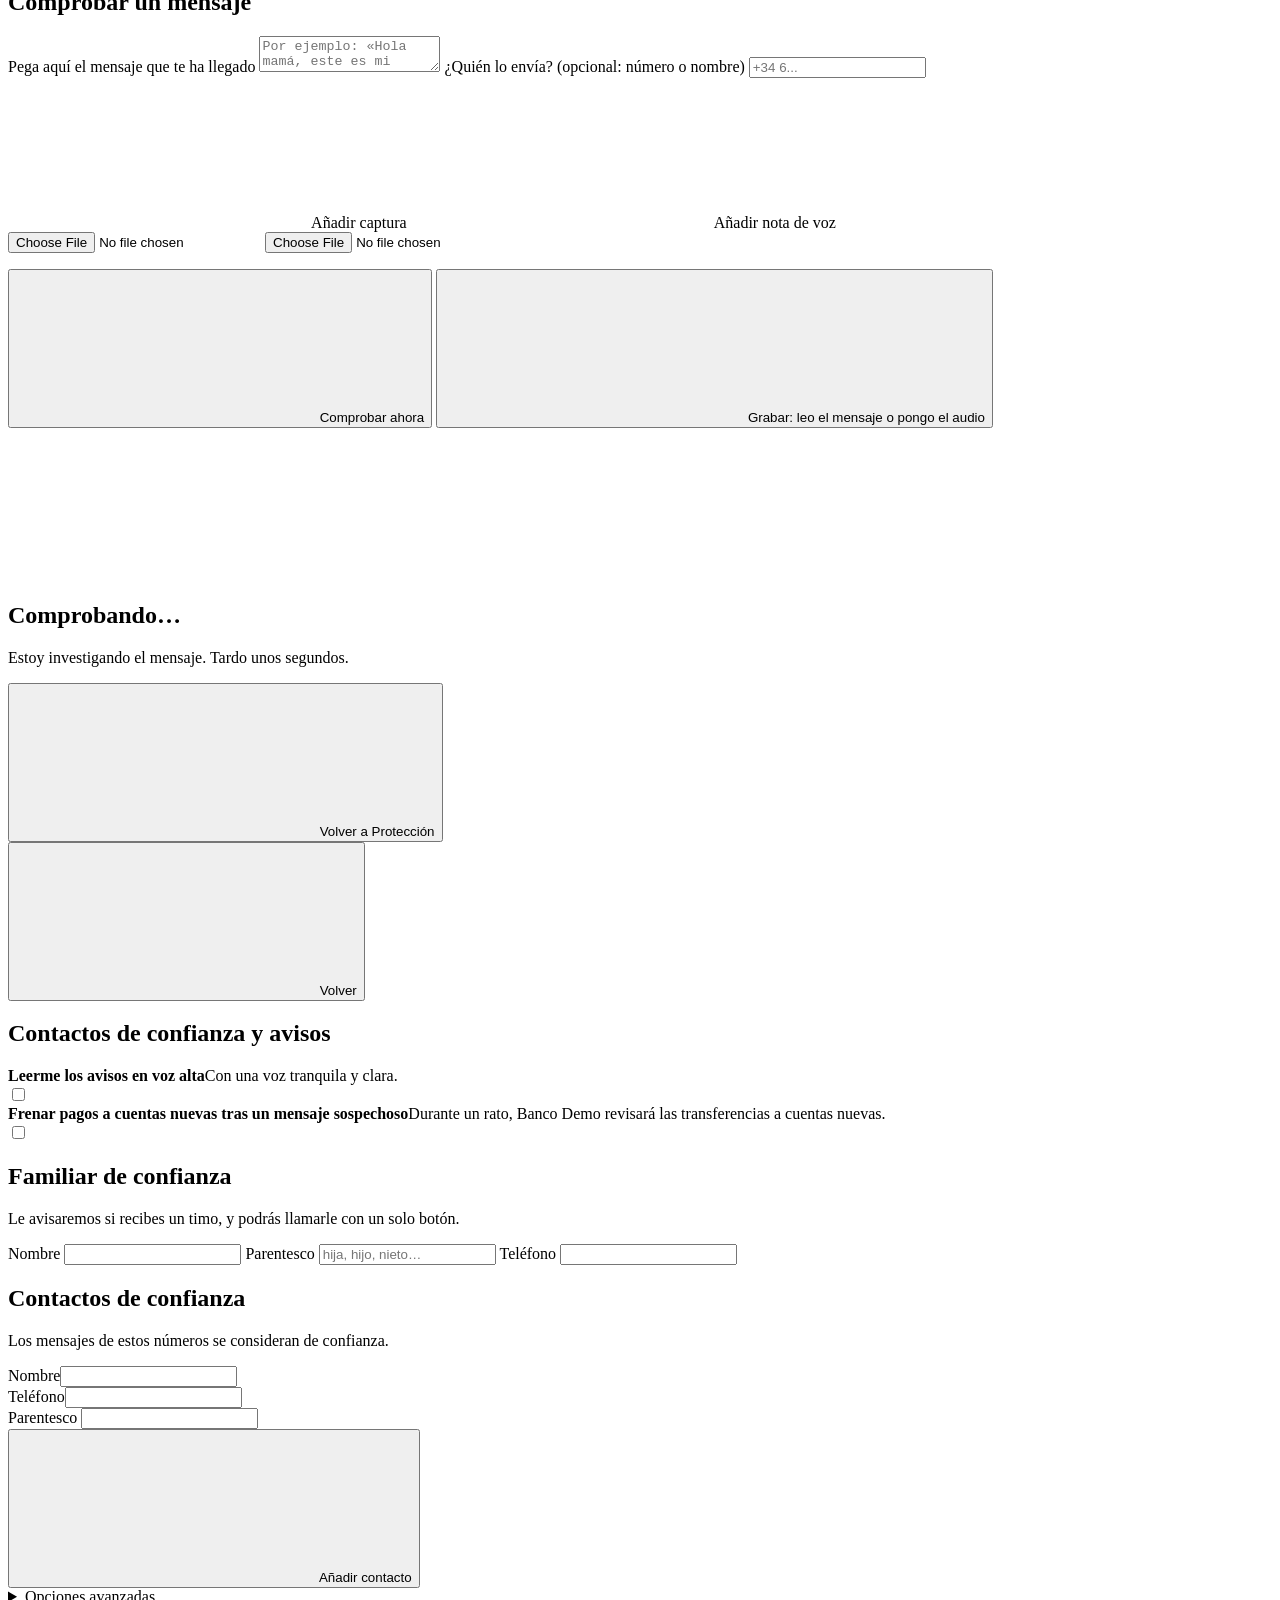
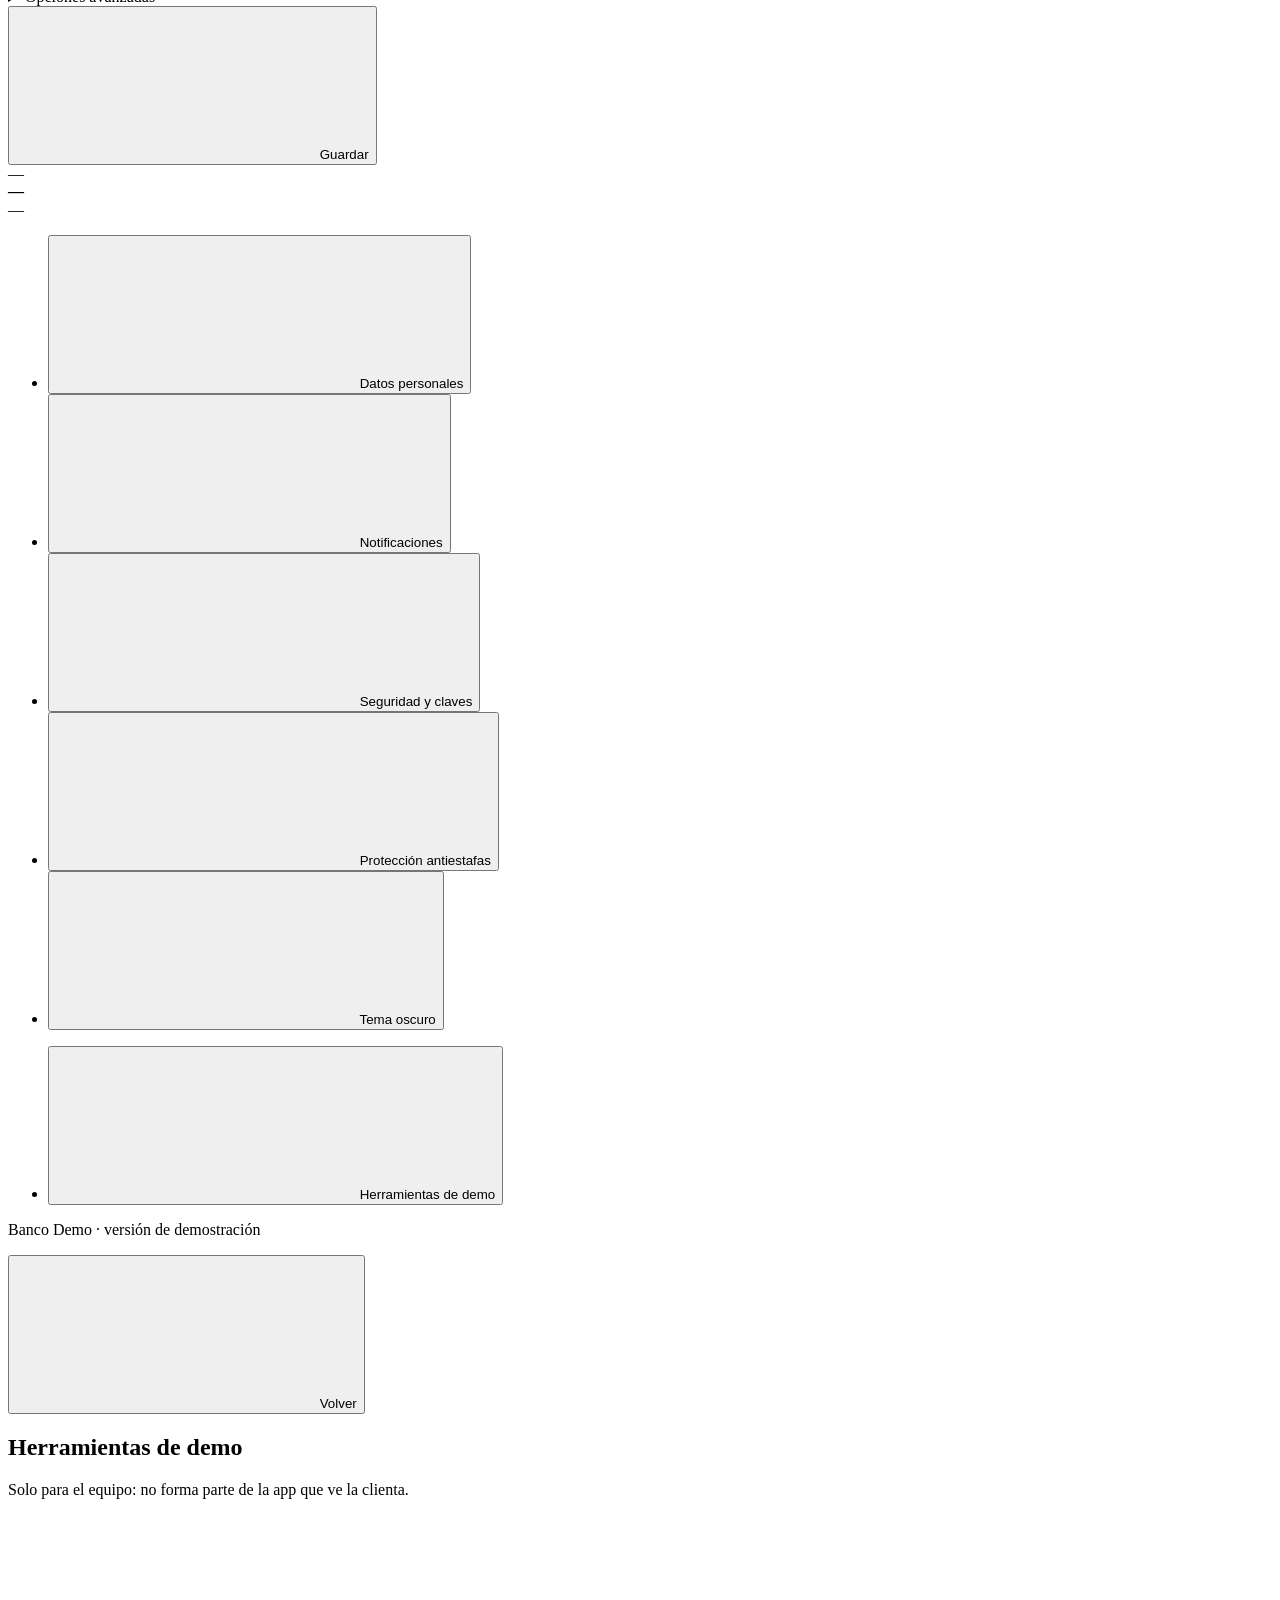
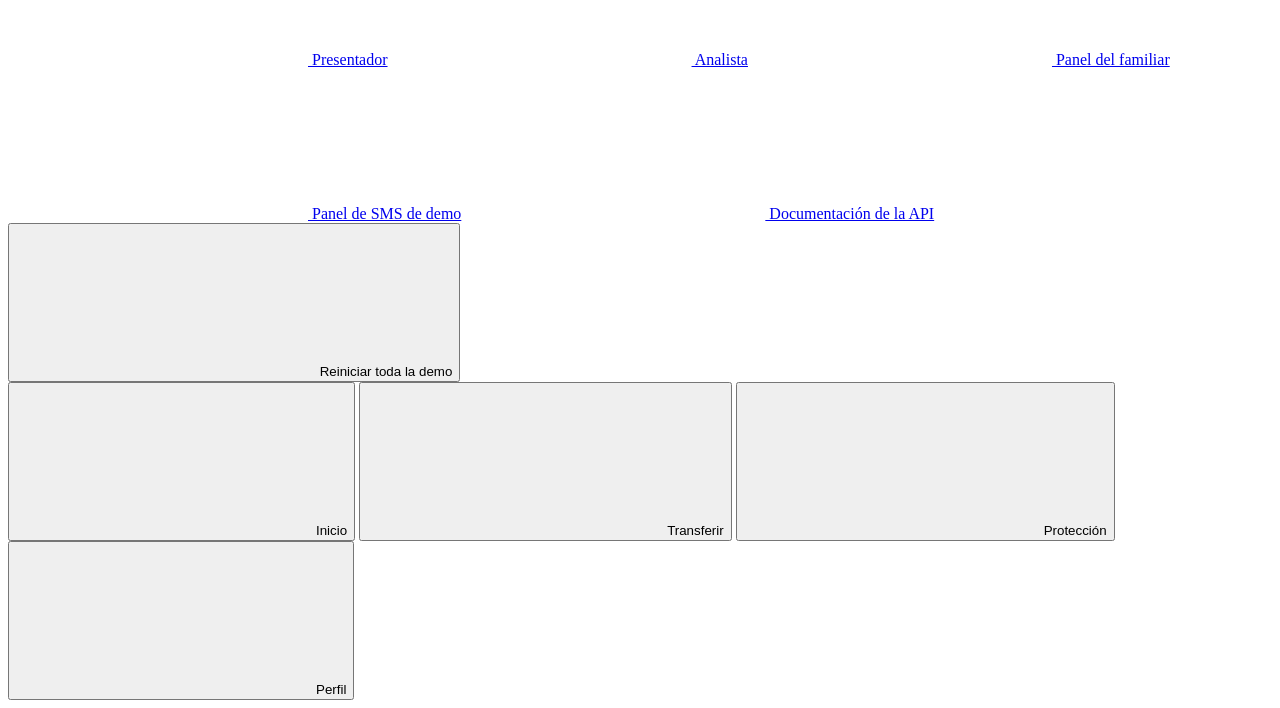
==== commit 7affdf13: "feat(app): pestaña Protección con Centinela integrado Co-Authored-By: Claude Opus 5.5 <noreply@anthr" ====
--- a/frontend/index.html
+++ b/frontend/index.html
@@ -103,7 +103,133 @@
       </section>
 
       <!-- ============ PROTECCIÓN ============ -->
-      <section id="tab-proteccion" class="bk-tab hidden" aria-label="Protección"></section>
+      <section id="tab-proteccion" class="bk-tab hidden" aria-label="Protección">
+        <div data-screen="main">
+          <div class="bk-prot-head">
+            <h2>Protección antiestafas</h2>
+            <p class="muted small">Banco Demo · con tecnología Centinela</p>
+          </div>
+
+          <div id="hero" class="hero bk-hero" role="status">
+            <div class="hero-shield"><div class="core"><svg class="i" id="hero-icon"><use href="/icons.svg#shield-check"/></svg></div></div>
+            <h2 id="hero-title">Protección activada</h2>
+            <p id="hero-sub">Reviso tus mensajes nuevos y te aviso si hay peligro.</p>
+            <div class="stats" id="hero-stats"></div>
+          </div>
+
+          <div class="bk-card switch-row">
+            <div class="txt"><strong>Protección contra estafas</strong><span class="muted small">Revisa los mensajes que te llegan y te avisa si son sospechosos.</span></div>
+            <label class="switch"><input type="checkbox" id="set-proteccion" aria-label="Protección contra estafas"><span class="track"></span></label>
+          </div>
+
+          <div id="shield-banner" class="banner shield hidden" role="status"></div>
+          <div id="basic-mode" class="banner hidden" role="status"><svg class="i"><use href="/icons.svg#alert"/></svg><span>Modo básico: sin conexión con la IA, compruebo los mensajes con reglas automáticas.</span></div>
+
+          <div class="actions bk-prot-actions">
+            <button class="action-card primary" id="btn-check">
+              <span class="ac-icon"><svg class="i"><use href="/icons.svg#search"/></svg></span>
+              <span class="ac-text"><span class="ac-title">Comprobar un mensaje</span><span class="ac-sub">Pégalo, comparte una captura o una nota de voz</span></span>
+              <svg class="i"><use href="/icons.svg#chevron-right"/></svg>
+            </button>
+            <button class="action-card" id="btn-record-home">
+              <span class="ac-icon"><svg class="i"><use href="/icons.svg#mic"/></svg></span>
+              <span class="ac-text"><span class="ac-title btn-label">Leer el mensaje en voz alta</span><span class="ac-sub">Lo escucho y te digo si es un timo</span></span>
+              <svg class="i"><use href="/icons.svg#chevron-right"/></svg>
+            </button>
+          </div>
+
+          <div class="card">
+            <div class="card-title"><h2>Mensajes vigilados</h2><svg class="i muted"><use href="/icons.svg#inbox"/></svg></div>
+            <p class="muted small">Vigilar los SMS automáticamente requiere permiso de notificaciones (Android). Si no lo das, puedes comprobar cualquier mensaje a mano.</p>
+            <p class="muted small" id="inbox-help">Cuando la protección está activada, reviso solos los mensajes nuevos.</p>
+            <ul class="inbox" id="inbox" aria-live="polite"></ul>
+          </div>
+
+          <ul class="bk-list">
+            <li><button data-screen-go="contacts" id="btn-contacts"><svg class="i"><use href="/icons.svg#users"/></svg> Contactos de confianza y avisos</button></li>
+          </ul>
+        </div>
+
+        <div data-screen="check" class="hidden">
+          <button class="bk-back" data-prot-back><svg class="i"><use href="/icons.svg#arrow-left"/></svg> Volver</button>
+          <h2 id="check-title">Comprobar un mensaje</h2>
+          <div class="card">
+            <label for="check-text" style="margin-top:0">Pega aquí el mensaje que te ha llegado</label>
+            <textarea id="check-text" placeholder="Por ejemplo: «Hola mamá, este es mi número nuevo…»"></textarea>
+            <label for="check-sender">¿Quién lo envía? <span class="muted" style="font-weight:400">(opcional: número o nombre)</span></label>
+            <input id="check-sender" type="text" inputmode="tel" autocomplete="off" placeholder="+34 6...">
+            <div class="actions two">
+              <label class="btn btn-outline file-btn" for="file-image"><svg class="i"><use href="/icons.svg#camera"/></svg> Añadir captura</label>
+              <label class="btn btn-outline file-btn" for="file-audio"><svg class="i"><use href="/icons.svg#headphones"/></svg> Añadir nota de voz</label>
+            </div>
+            <input id="file-image" type="file" accept="image/*" class="sr-only">
+            <input id="file-audio" type="file" accept="audio/*" class="sr-only">
+            <p id="file-chosen" class="muted small" aria-live="polite" style="margin-top:10px"></p>
+            <div class="actions">
+              <button class="btn btn-primary bk-wide" id="btn-analyze"><svg class="i"><use href="/icons.svg#shield-check"/></svg> Comprobar ahora</button>
+              <button class="btn btn-outline bk-wide" id="btn-record"><svg class="i"><use href="/icons.svg#mic"/></svg> <span class="btn-label">Grabar: leo el mensaje o pongo el audio</span></button>
+            </div>
+          </div>
+        </div>
+
+        <div data-screen="progress" class="hidden">
+          <div class="scan">
+            <div class="scan-orb"><div class="core"><svg class="i"><use href="/icons.svg#search"/></svg></div></div>
+            <h2 id="progress-title">Comprobando…</h2>
+            <p class="muted">Estoy investigando el mensaje. Tardo unos segundos.</p>
+          </div>
+          <div class="card"><ul class="steps" id="steps" aria-live="polite"></ul></div>
+        </div>
+
+        <div data-screen="result" class="hidden">
+          <div id="verdict"></div>
+          <button class="btn btn-outline bk-wide" data-prot-back><svg class="i"><use href="/icons.svg#arrow-left"/></svg> Volver a Protección</button>
+        </div>
+
+        <div data-screen="contacts" class="hidden">
+          <button class="bk-back" data-prot-back><svg class="i"><use href="/icons.svg#arrow-left"/></svg> Volver</button>
+          <h2>Contactos de confianza y avisos</h2>
+          <div class="card">
+            <div class="switch-row">
+              <div class="txt"><strong>Leerme los avisos en voz alta</strong><span class="muted small">Con una voz tranquila y clara.</span></div>
+              <label class="switch"><input type="checkbox" id="set-voz" aria-label="Leer los avisos en voz alta"><span class="track"></span></label>
+            </div>
+            <div class="switch-row">
+              <div class="txt"><strong>Frenar pagos a cuentas nuevas tras un mensaje sospechoso</strong><span class="muted small">Durante un rato, Banco Demo revisará las transferencias a cuentas nuevas.</span></div>
+              <label class="switch"><input type="checkbox" id="set-escudo" aria-label="Frenar pagos a cuentas nuevas tras un mensaje sospechoso"><span class="track"></span></label>
+            </div>
+          </div>
+          <div class="card">
+            <h2>Familiar de confianza</h2>
+            <p class="muted small">Le avisaremos si recibes un timo, y podrás llamarle con un solo botón.</p>
+            <label for="set-fam-nombre">Nombre</label>
+            <input id="set-fam-nombre" type="text">
+            <label for="set-fam-relacion">Parentesco</label>
+            <input id="set-fam-relacion" type="text" placeholder="hija, hijo, nieto…">
+            <label for="set-fam-tel">Teléfono</label>
+            <input id="set-fam-tel" type="tel">
+          </div>
+          <div class="card">
+            <h2>Contactos de confianza</h2>
+            <p class="muted small">Los mensajes de estos números se consideran de confianza.</p>
+            <div class="chip-list" id="contacts"></div>
+            <div class="grid-2" style="margin-top:8px">
+              <div><label for="new-contact-name">Nombre</label><input id="new-contact-name" type="text"></div>
+              <div><label for="new-contact-tel">Teléfono</label><input id="new-contact-tel" type="tel"></div>
+            </div>
+            <label for="new-contact-rel">Parentesco</label>
+            <input id="new-contact-rel" type="text">
+            <div class="actions"><button class="btn btn-outline" id="btn-add-contact"><svg class="i"><use href="/icons.svg#plus"/></svg> Añadir contacto</button></div>
+          </div>
+          <details class="card">
+            <summary>Opciones avanzadas</summary>
+            <label for="set-voz-id">ID de voz de ElevenLabs (por ejemplo, la voz de tu nieto con su permiso)</label>
+            <input id="set-voz-id" type="text" placeholder="Vacío = voz por defecto">
+            <p class="muted small" id="health" style="margin-top:10px"></p>
+          </details>
+          <div class="actions"><button class="btn btn-primary bk-wide" id="btn-save-settings"><svg class="i"><use href="/icons.svg#check"/></svg> Guardar</button></div>
+        </div>
+      </section>
 
       <!-- ============ PERFIL ============ -->
       <section id="tab-perfil" class="bk-tab hidden" aria-label="Perfil">
@@ -149,7 +275,7 @@
     </nav>
   </div>
 
-  <div class="overlay hidden" id="overlay" role="alertdialog" aria-modal="true"></div>
+  <div class="overlay hidden" id="overlay" role="alertdialog" aria-modal="true" aria-labelledby="overlay-title"></div>
   <script type="module" src="/js/banco/app.js"></script>
 </body>
 </html>
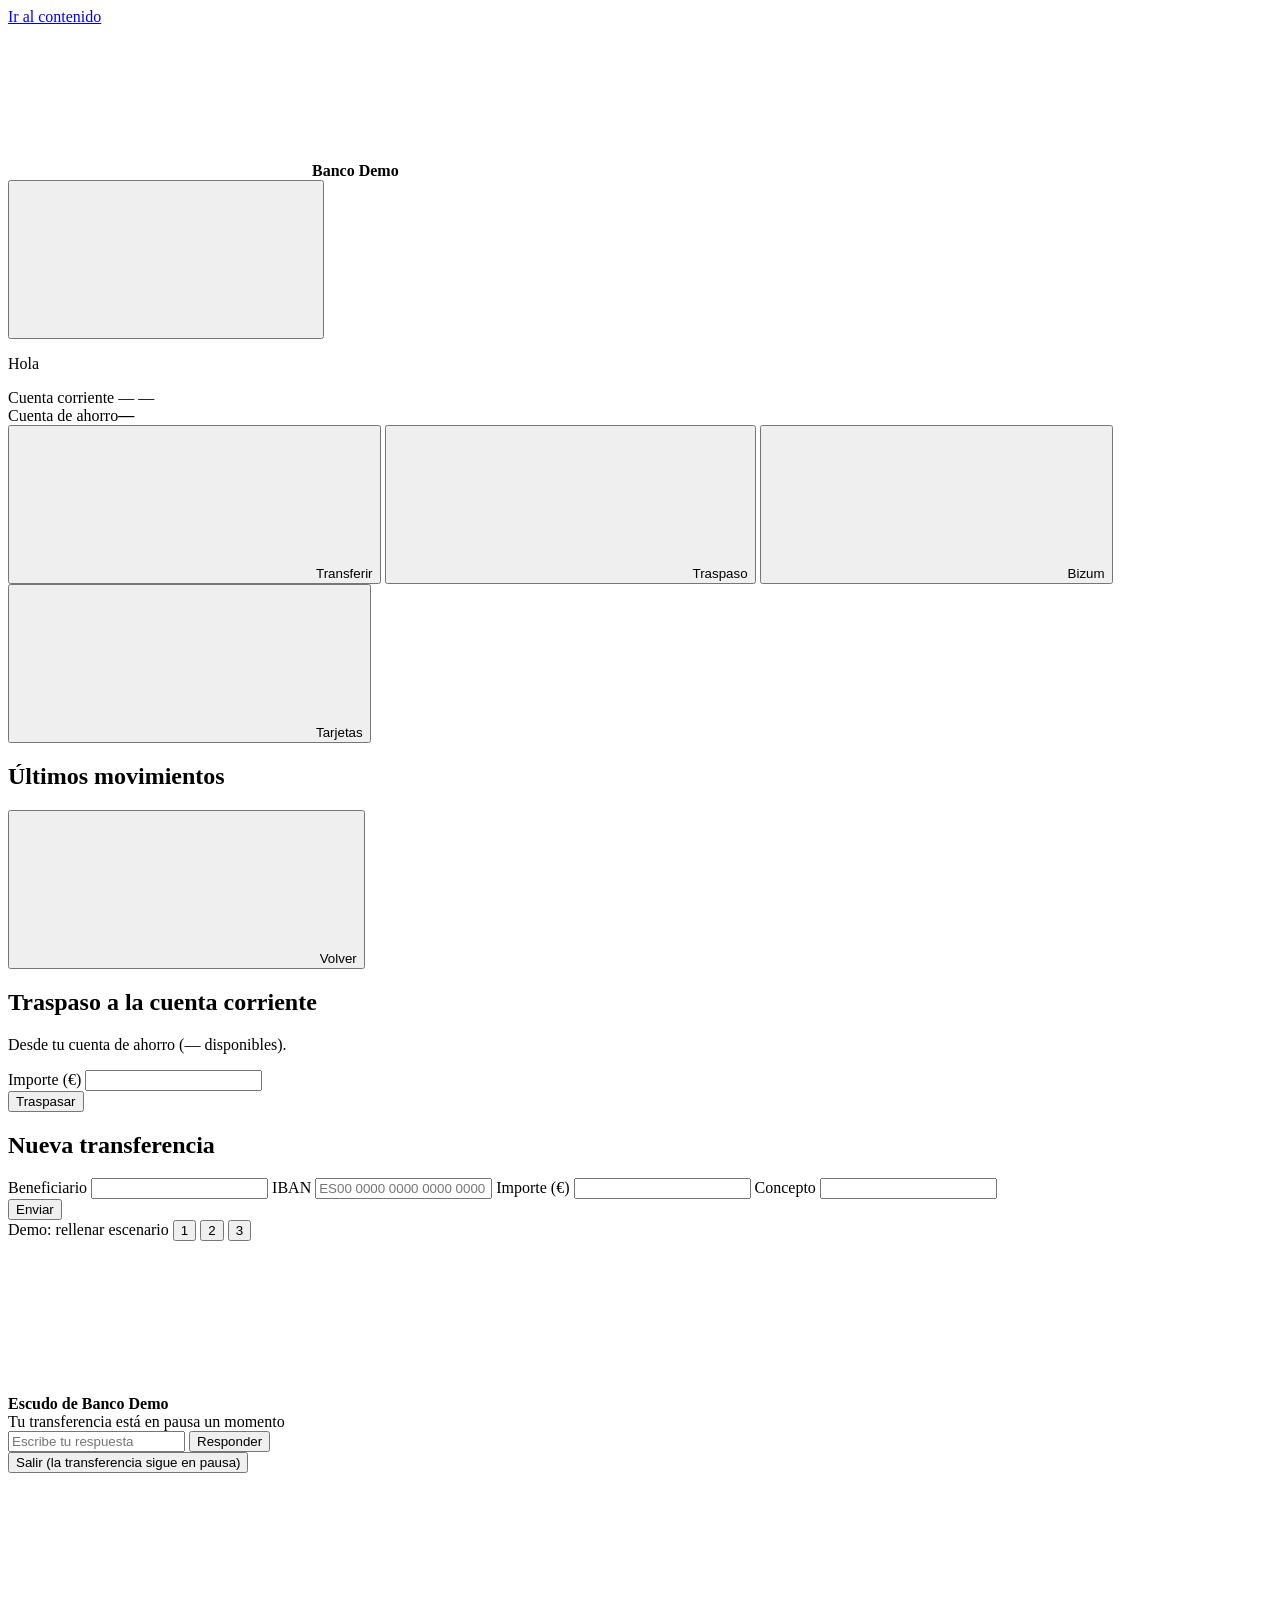
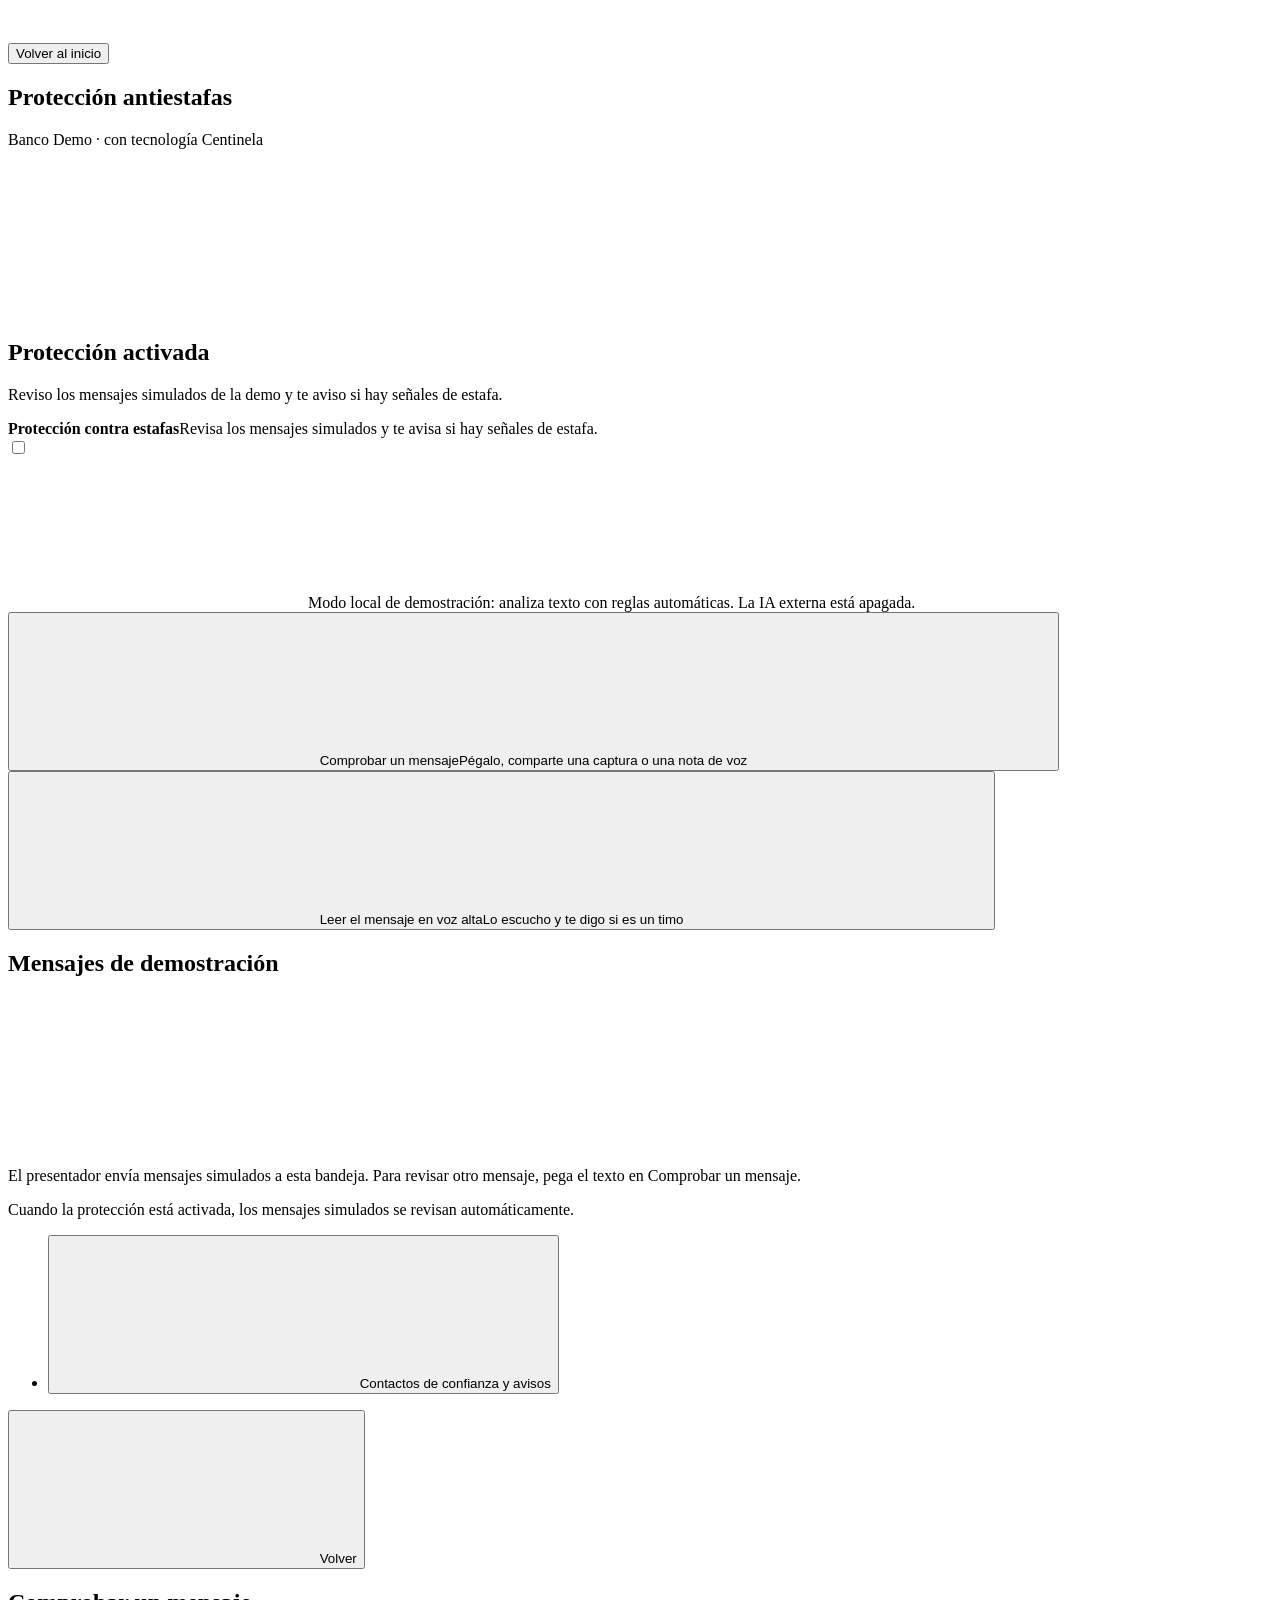
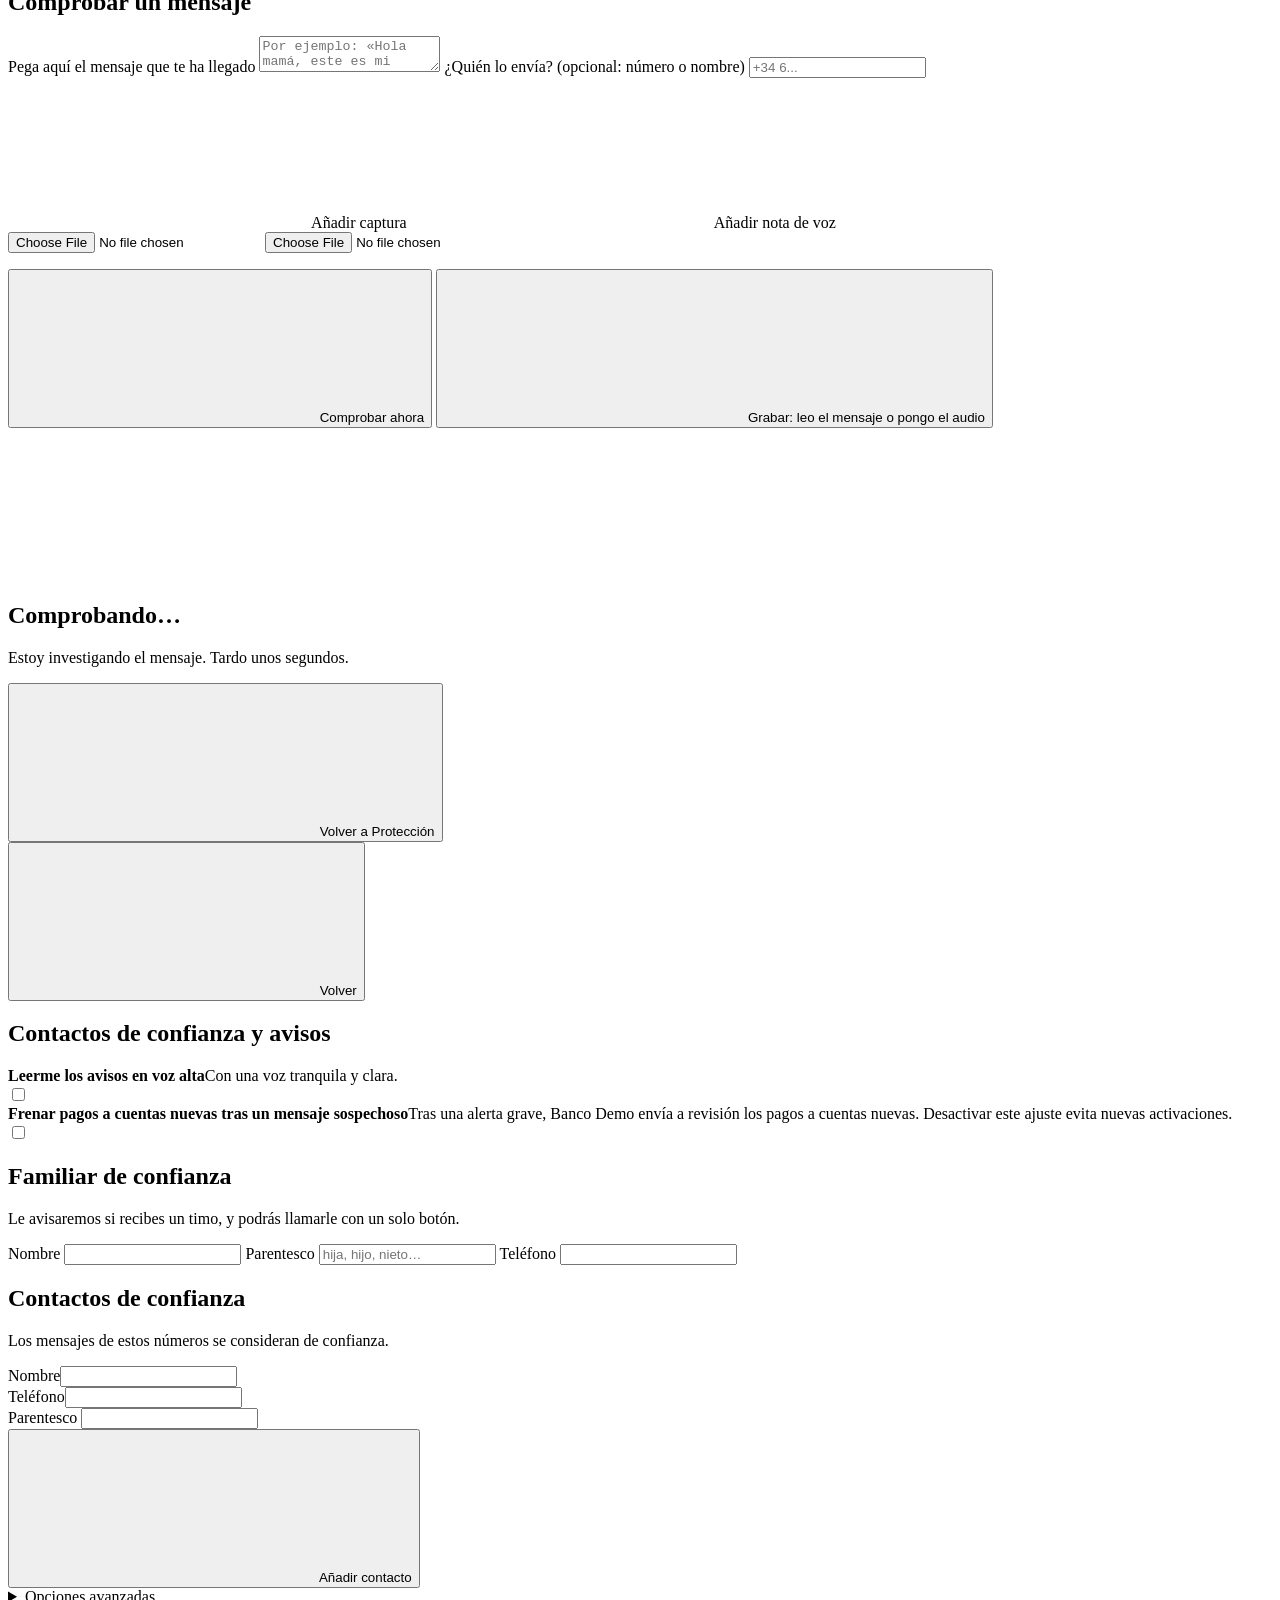
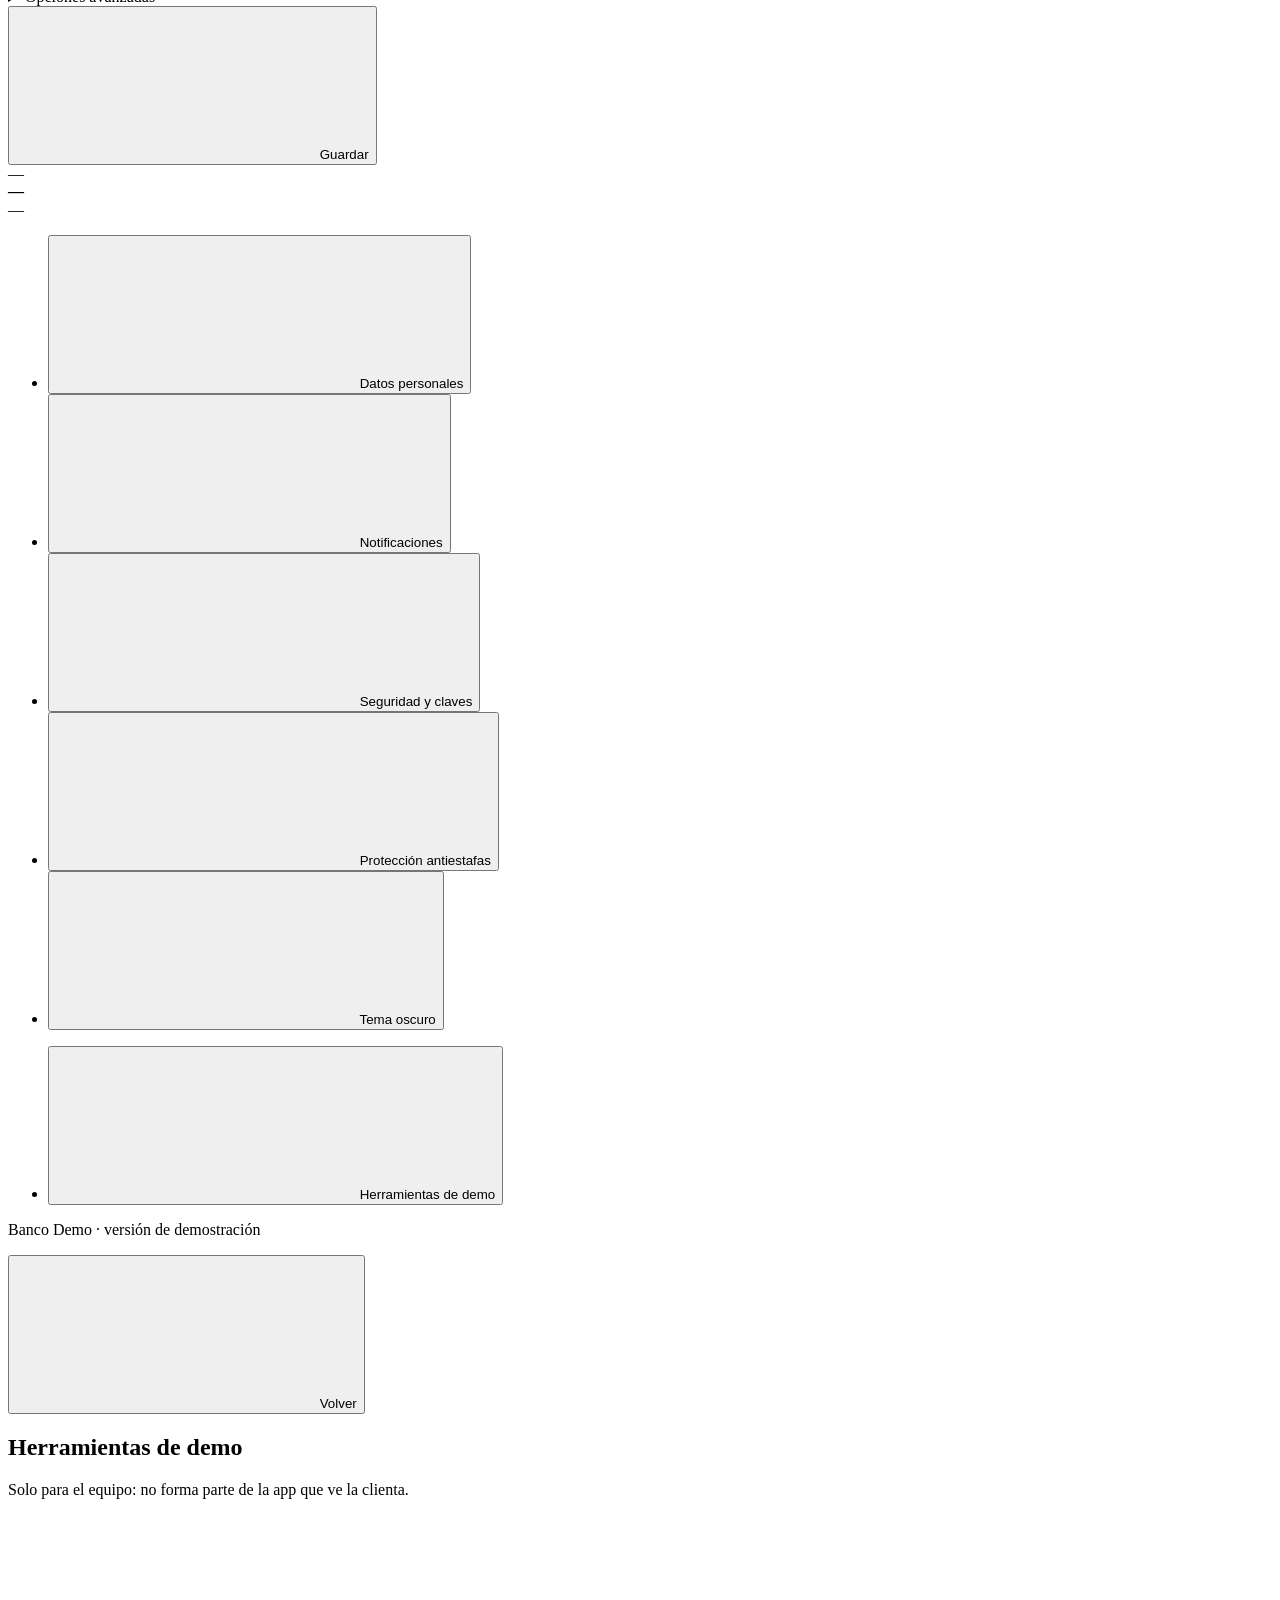
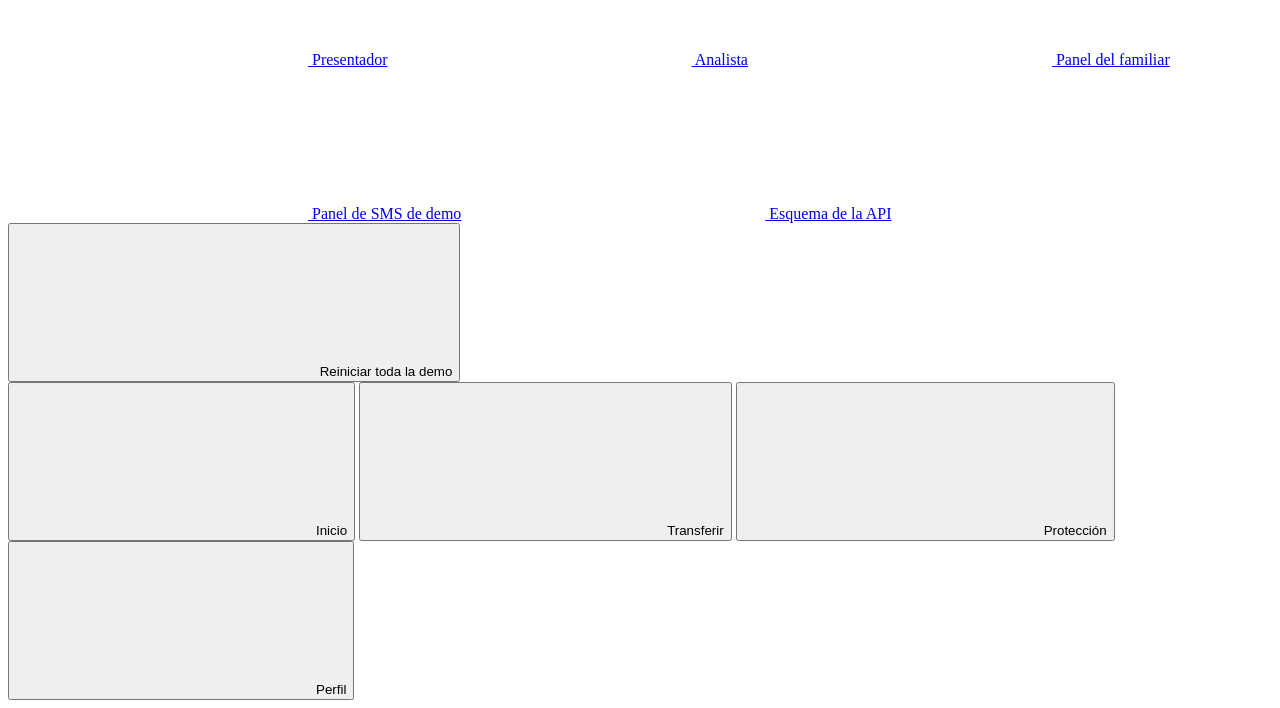
==== commit 468d6bd3: "fix: cerrar el escudo y la demo local de Centinela" ====
--- a/frontend/index.html
+++ b/frontend/index.html
@@ -9,8 +9,6 @@
   <link rel="manifest" href="/manifest.webmanifest">
   <link rel="icon" href="/icons/icon-192.png">
   <link rel="apple-touch-icon" href="/icons/icon-192.png">
-  <link rel="preconnect" href="https://fonts.googleapis.com">
-  <link rel="preconnect" href="https://fonts.gstatic.com" crossorigin>
   <link rel="stylesheet" href="/styles.css">
   <link rel="stylesheet" href="/banco.css">
 </head>
@@ -113,17 +111,17 @@
           <div id="hero" class="hero bk-hero" role="status">
             <div class="hero-shield"><div class="core"><svg class="i" id="hero-icon"><use href="/icons.svg#shield-check"/></svg></div></div>
             <h2 id="hero-title">Protección activada</h2>
-            <p id="hero-sub">Reviso tus mensajes nuevos y te aviso si hay peligro.</p>
+            <p id="hero-sub">Reviso los mensajes simulados de la demo y te aviso si hay señales de estafa.</p>
             <div class="stats" id="hero-stats"></div>
           </div>
 
           <div class="bk-card switch-row">
-            <div class="txt"><strong>Protección contra estafas</strong><span class="muted small">Revisa los mensajes que te llegan y te avisa si son sospechosos.</span></div>
+            <div class="txt"><strong>Protección contra estafas</strong><span class="muted small">Revisa los mensajes simulados y te avisa si hay señales de estafa.</span></div>
             <label class="switch"><input type="checkbox" id="set-proteccion" aria-label="Protección contra estafas"><span class="track"></span></label>
           </div>
 
           <div id="shield-banner" class="banner shield hidden" role="status"></div>
-          <div id="basic-mode" class="banner hidden" role="status"><svg class="i"><use href="/icons.svg#alert"/></svg><span>Modo básico: sin conexión con la IA, compruebo los mensajes con reglas automáticas.</span></div>
+          <div id="basic-mode" class="banner hidden" role="status"><svg class="i"><use href="/icons.svg#alert"/></svg><span>Modo local de demostración: analiza texto con reglas automáticas. La IA externa está apagada.</span></div>
 
           <div class="actions bk-prot-actions">
             <button class="action-card primary" id="btn-check">
@@ -139,9 +137,9 @@
           </div>
 
           <div class="card">
-            <div class="card-title"><h2>Mensajes vigilados</h2><svg class="i muted"><use href="/icons.svg#inbox"/></svg></div>
-            <p class="muted small">Vigilar los SMS automáticamente requiere permiso de notificaciones (Android). Si no lo das, puedes comprobar cualquier mensaje a mano.</p>
-            <p class="muted small" id="inbox-help">Cuando la protección está activada, reviso solos los mensajes nuevos.</p>
+            <div class="card-title"><h2>Mensajes de demostración</h2><svg class="i muted"><use href="/icons.svg#inbox"/></svg></div>
+            <p class="muted small">El presentador envía mensajes simulados a esta bandeja. Para revisar otro mensaje, pega el texto en Comprobar un mensaje.</p>
+            <p class="muted small" id="inbox-help">Cuando la protección está activada, los mensajes simulados se revisan automáticamente.</p>
             <ul class="inbox" id="inbox" aria-live="polite"></ul>
           </div>
 
@@ -195,7 +193,7 @@
               <label class="switch"><input type="checkbox" id="set-voz" aria-label="Leer los avisos en voz alta"><span class="track"></span></label>
             </div>
             <div class="switch-row">
-              <div class="txt"><strong>Frenar pagos a cuentas nuevas tras un mensaje sospechoso</strong><span class="muted small">Durante un rato, Banco Demo revisará las transferencias a cuentas nuevas.</span></div>
+              <div class="txt"><strong>Frenar pagos a cuentas nuevas tras un mensaje sospechoso</strong><span class="muted small">Tras una alerta grave, Banco Demo envía a revisión los pagos a cuentas nuevas. Desactivar este ajuste evita nuevas activaciones.</span></div>
               <label class="switch"><input type="checkbox" id="set-escudo" aria-label="Frenar pagos a cuentas nuevas tras un mensaje sospechoso"><span class="track"></span></label>
             </div>
           </div>
@@ -260,7 +258,7 @@
             <a class="btn btn-outline" href="/llamada/analista.html" target="_blank"><svg class="i"><use href="/icons.svg#bank"/></svg> Analista</a>
             <a class="btn btn-outline" href="/familia.html" target="_blank"><svg class="i"><use href="/icons.svg#users"/></svg> Panel del familiar</a>
             <a class="btn btn-outline" href="/demo.html" target="_blank"><svg class="i"><use href="/icons.svg#message"/></svg> Panel de SMS de demo</a>
-            <a class="btn btn-outline" href="/docs" target="_blank"><svg class="i"><use href="/icons.svg#external"/></svg> Documentación de la API</a>
+            <a class="btn btn-outline" href="/openapi.json" target="_blank"><svg class="i"><use href="/icons.svg#external"/></svg> Esquema de la API</a>
           </div>
           <div class="actions"><button class="btn btn-danger bk-wide" id="reset-all"><svg class="i"><use href="/icons.svg#rotate"/></svg> Reiniciar toda la demo</button></div>
         </div>
